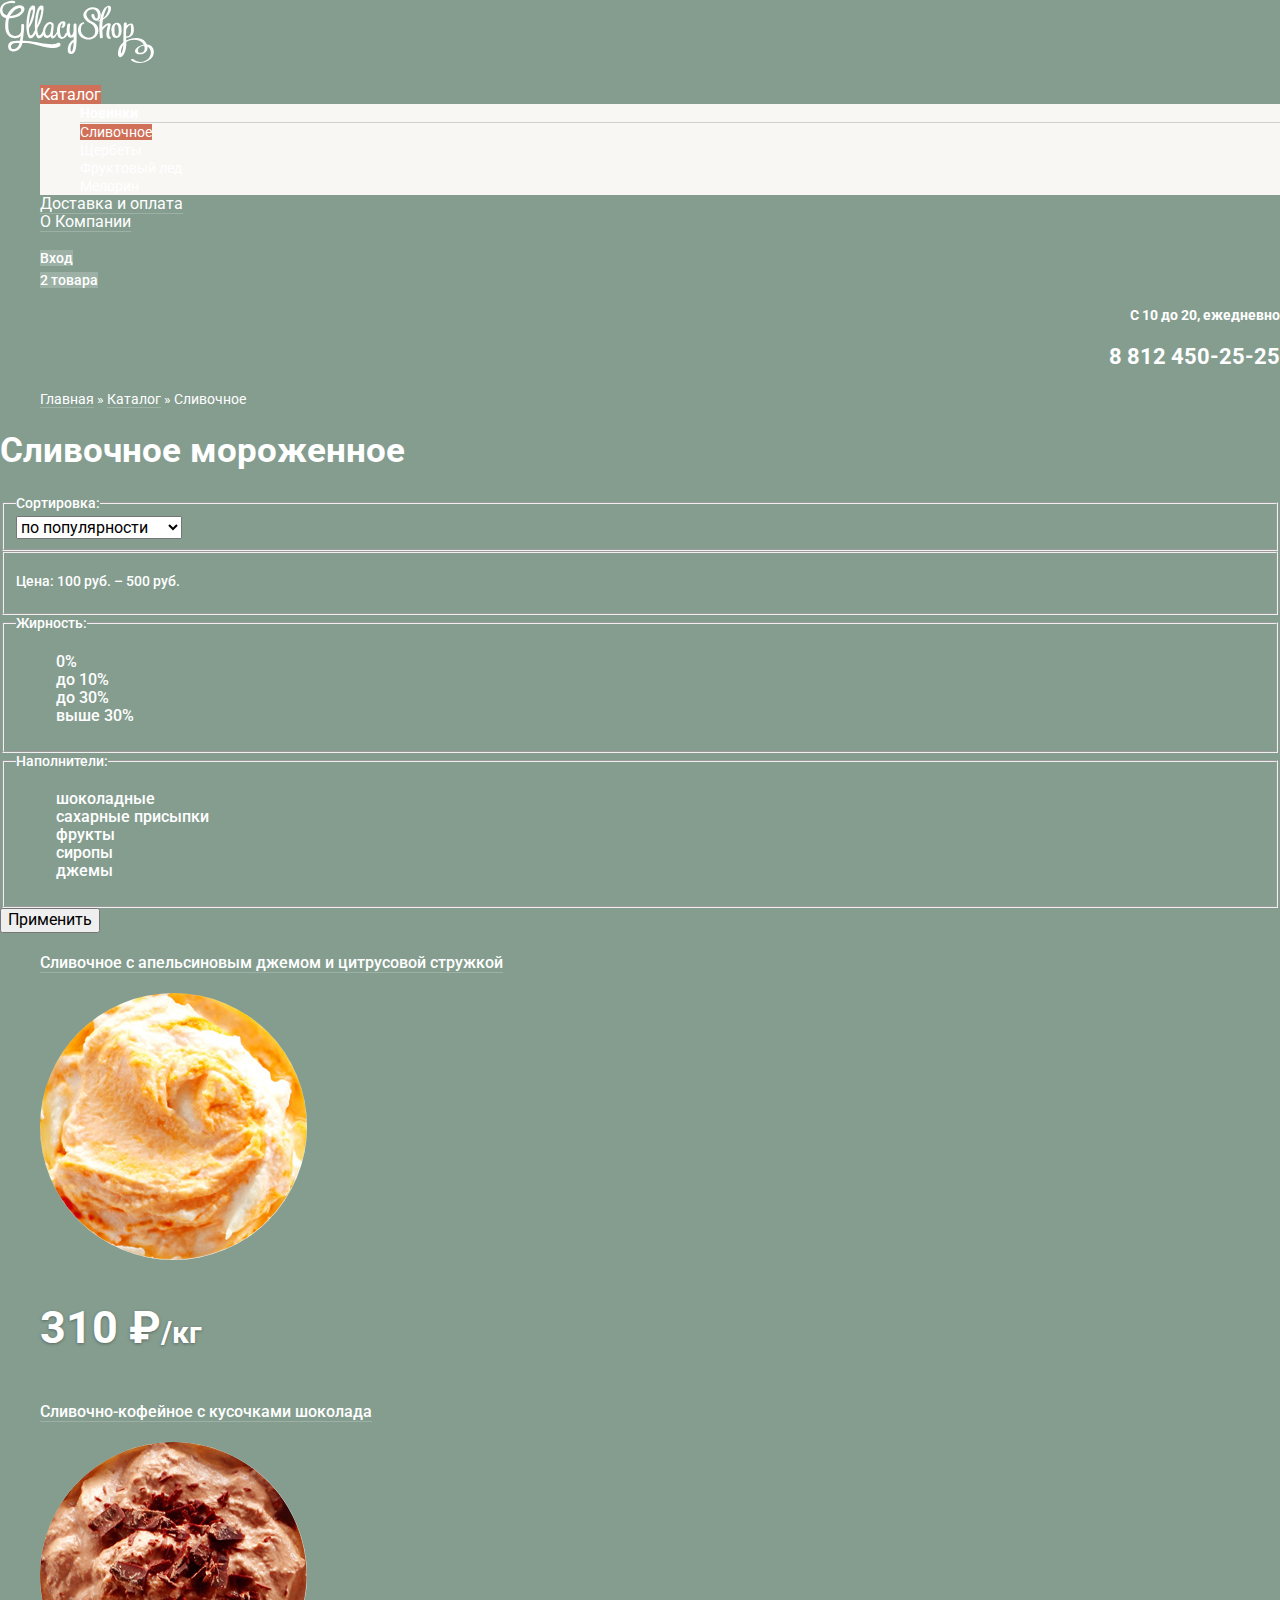
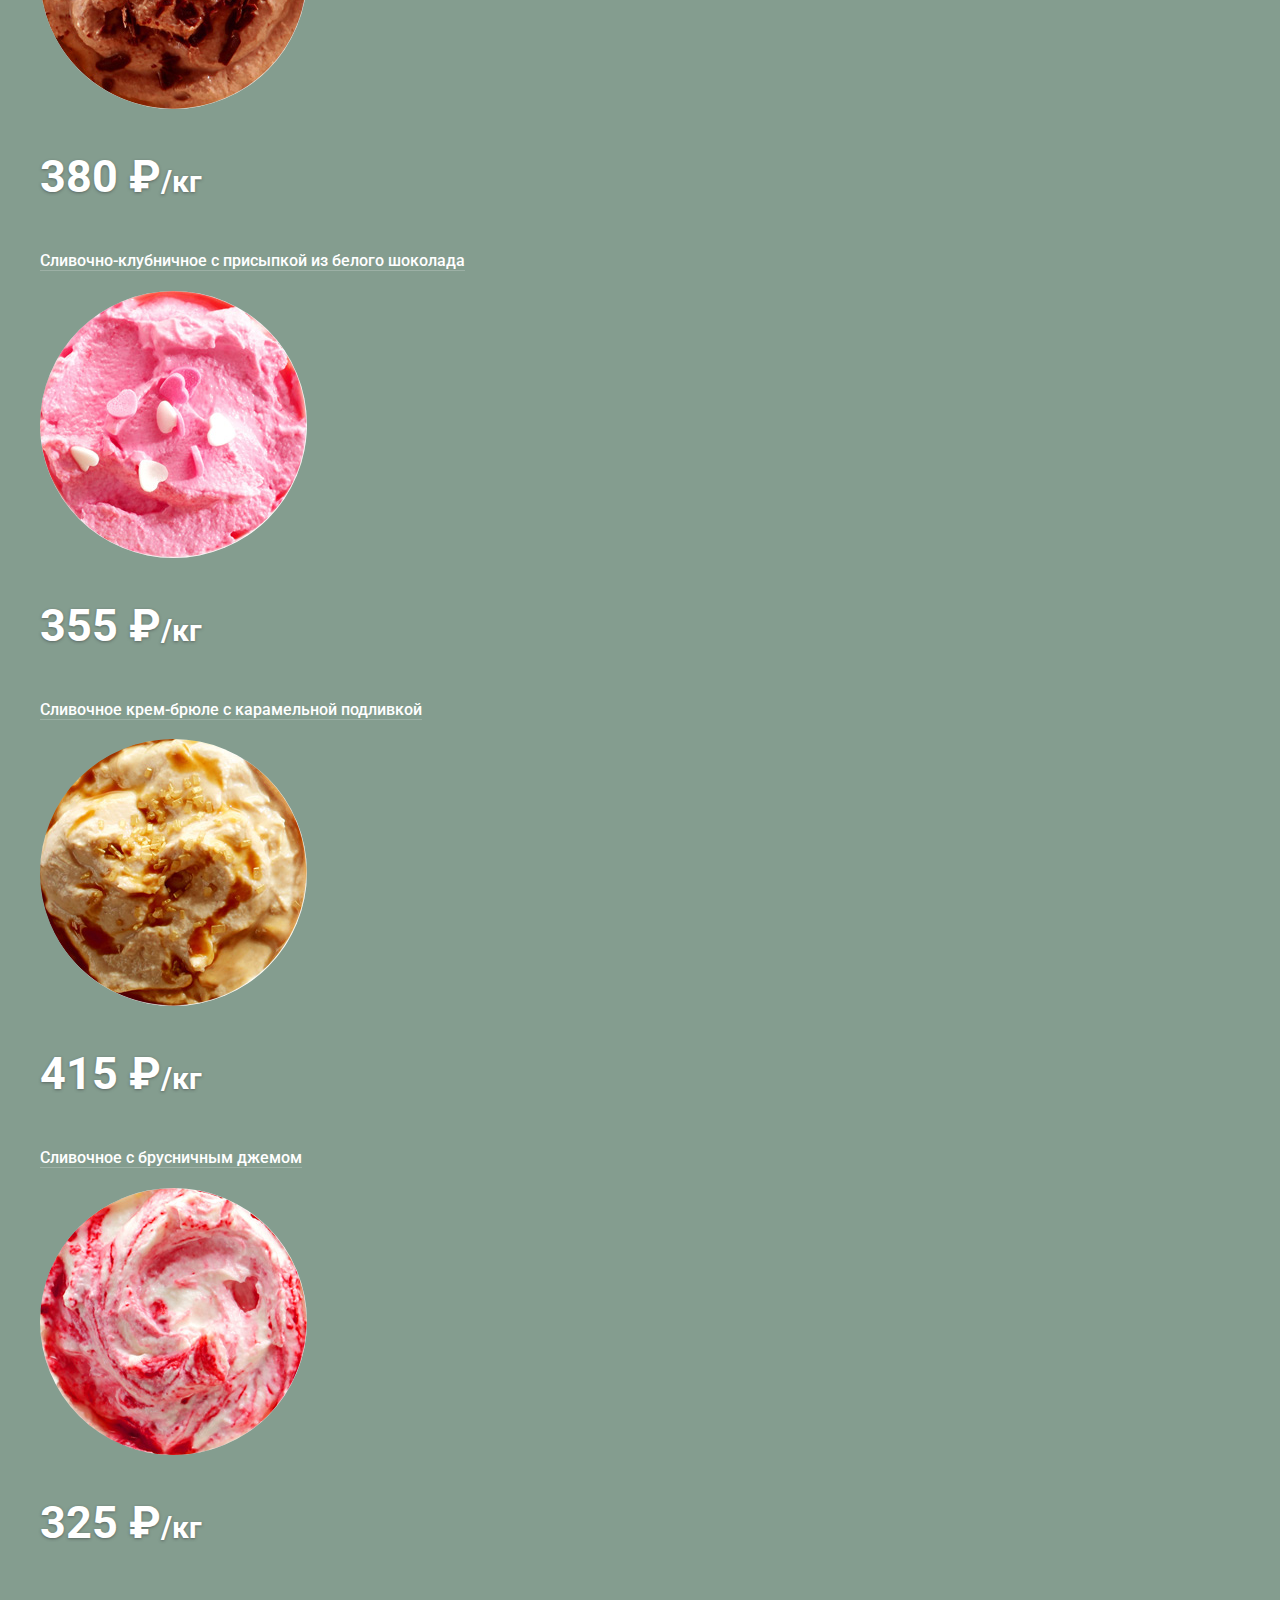
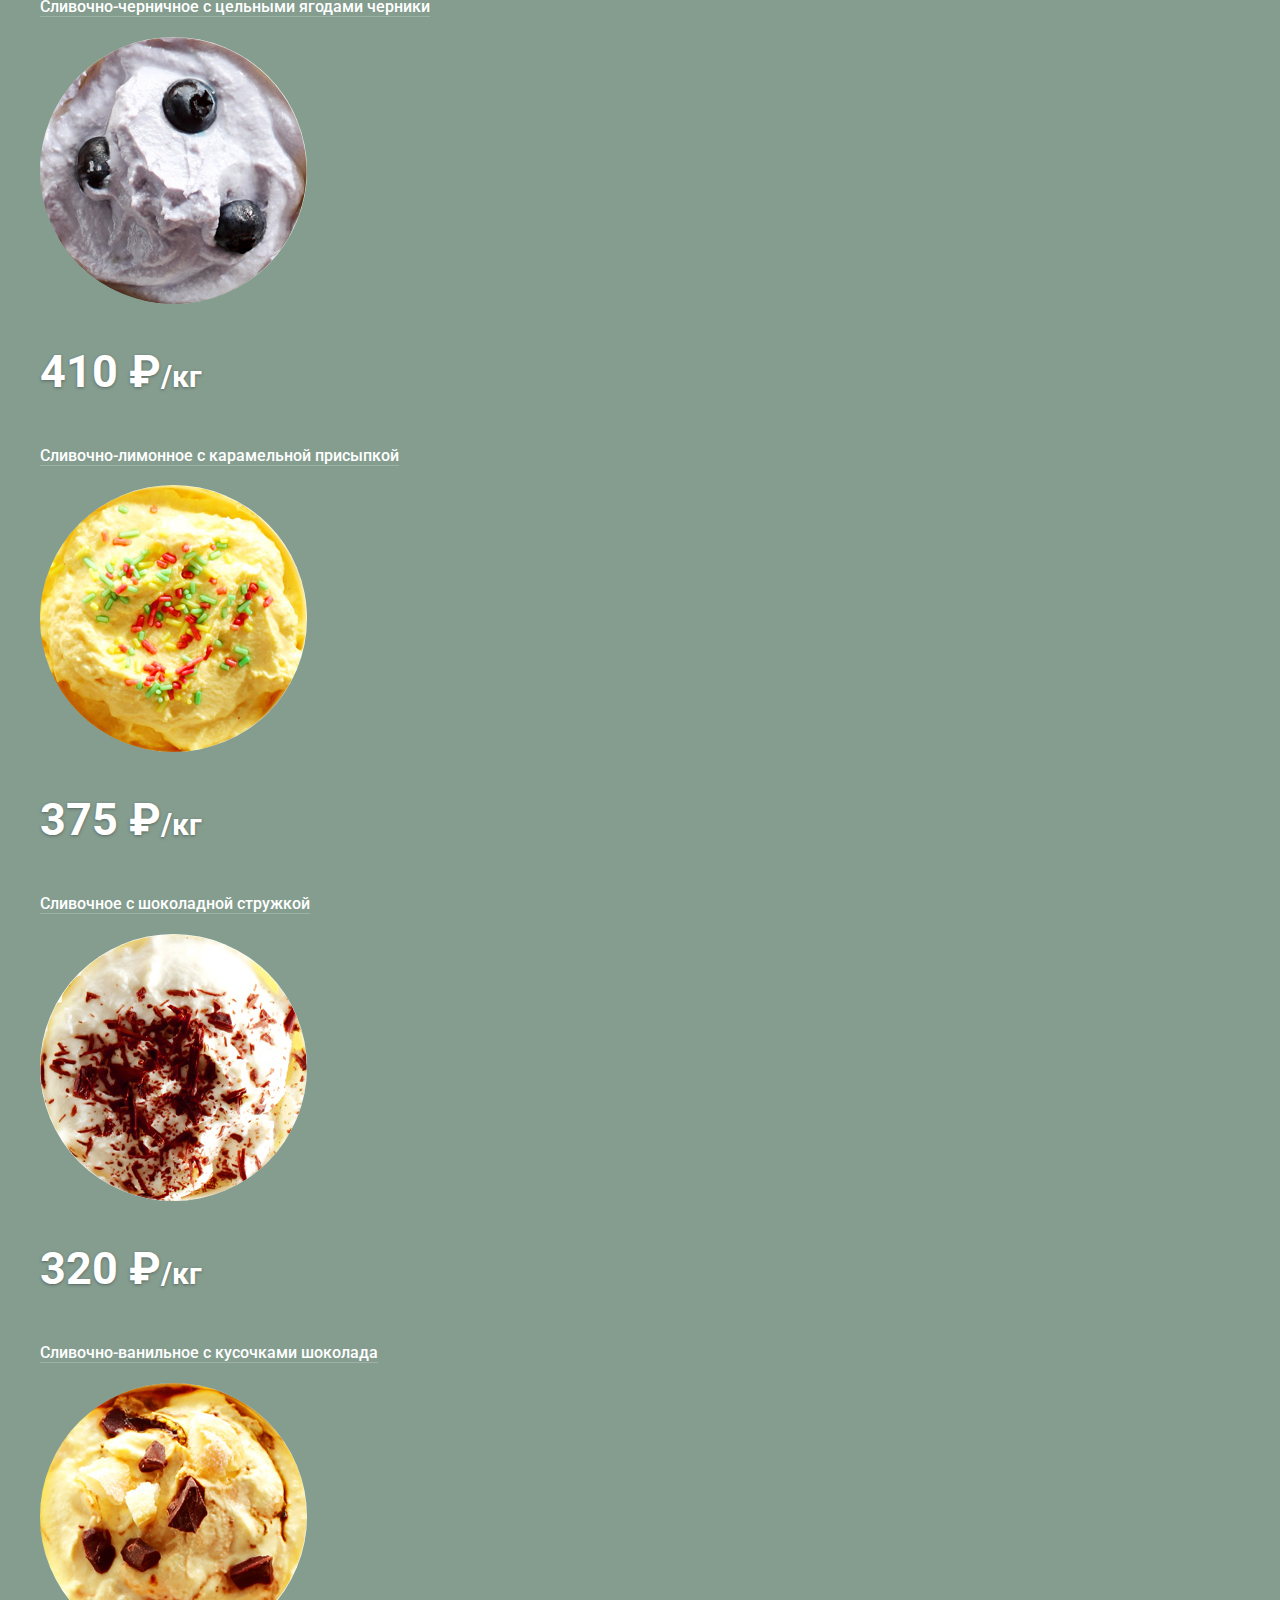
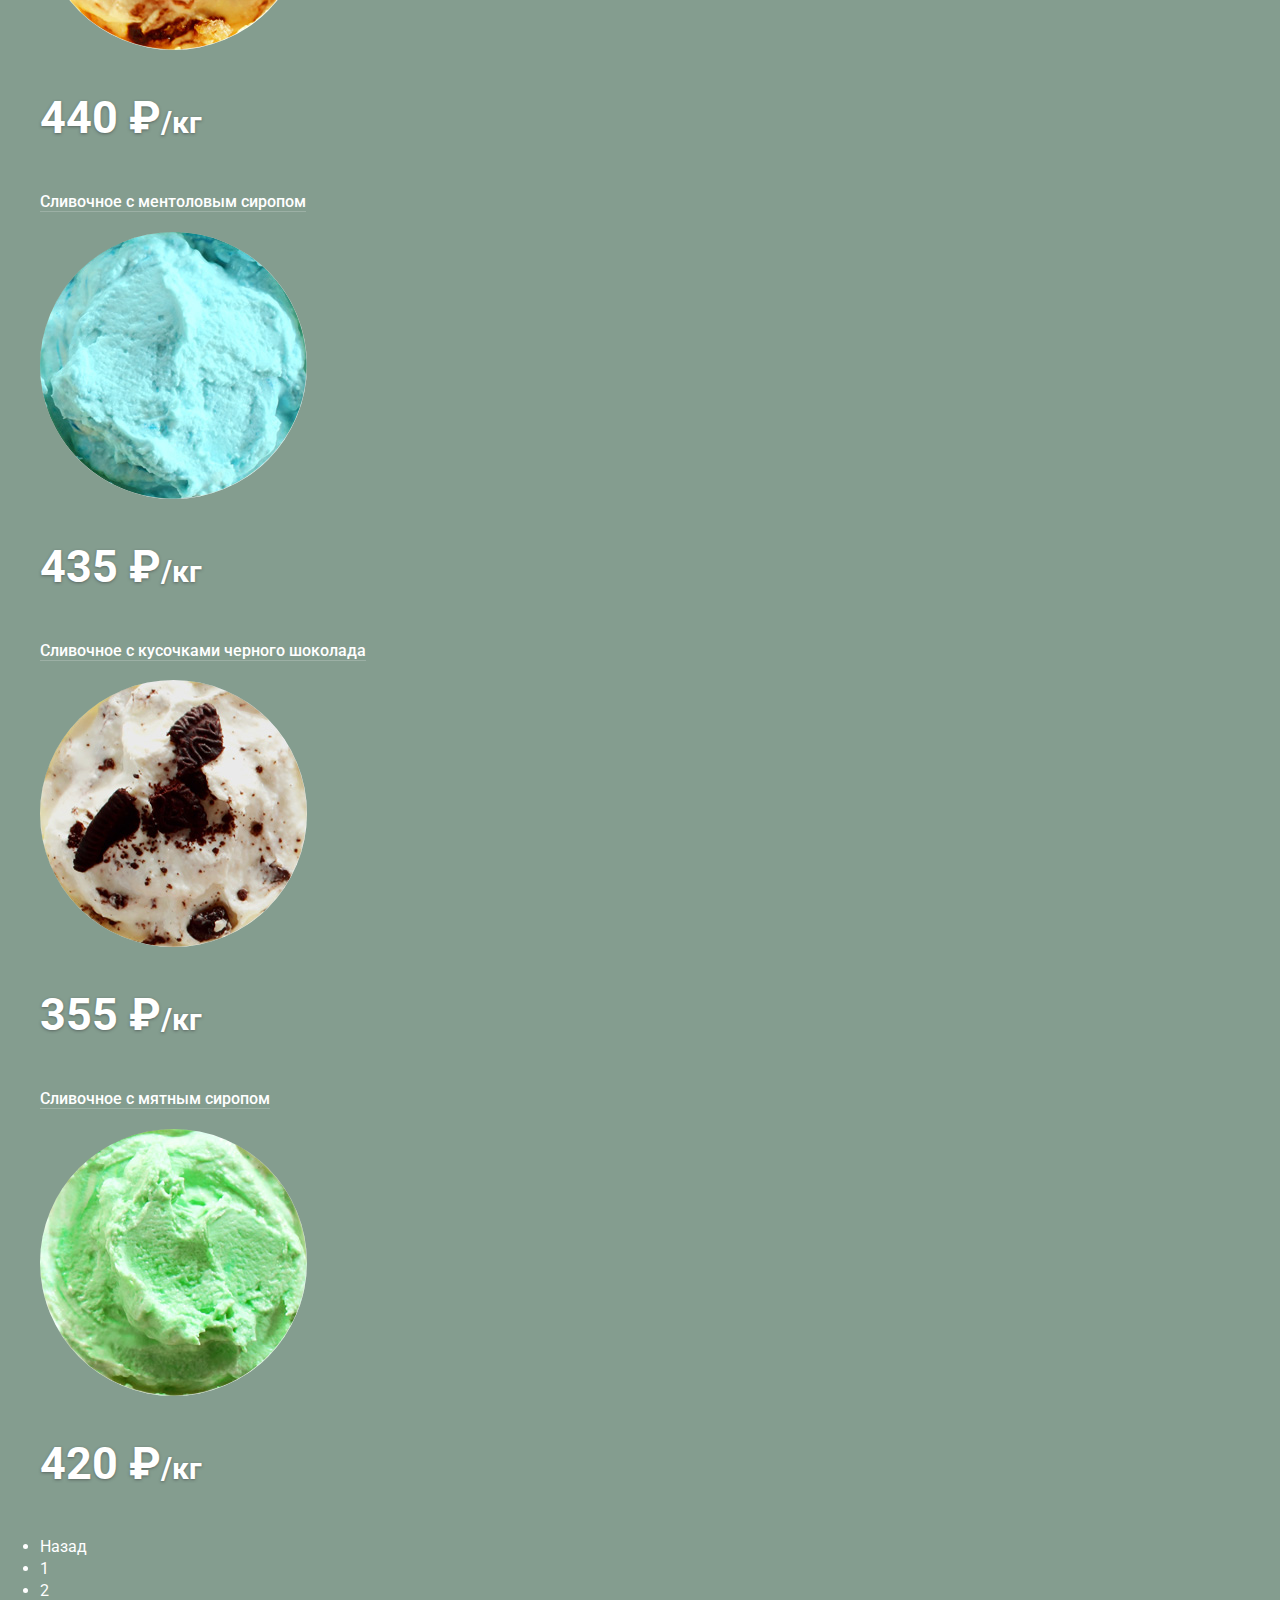
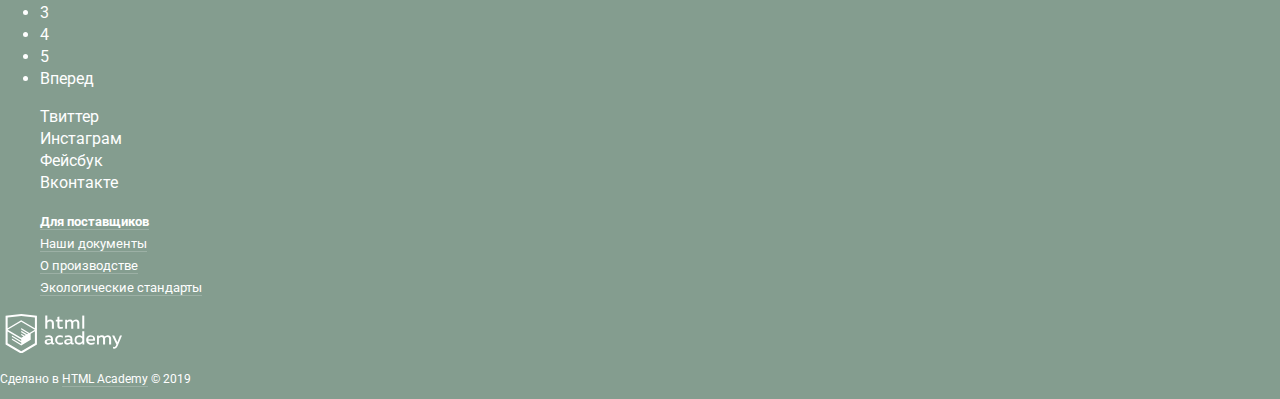
==== catalog.html @ 52260125 "Сделал отдельный класс для ораньжевых кнопок чтобы поменять селектор состояний" ====
<!DOCTYPE html>
<html lang="ru">
  <head>
    <meta charset="utf-8">
    <title>Gllacy Shop/Каталог</title>
    <link href="https://fonts.googleapis.com/css?family=Roboto:400,500,700&display=swap&subset=cyrillic" rel="stylesheet">
    <link href="css/normalize.css" rel="stylesheet">
    <link href="css/style.css" rel="stylesheet">
  </head>
  <body class="page-body">
    <header class="page-header">

      <a class="page-logo" href="index.html" aria-label="Логотип Gllacy Shop">
        <img class="page-logo__img" src="img/logo.svg" width="154" height="64" alt="Логотип магазина мороженого Gllacy Shop">
      </a>

      <nav class="page-nav">
        <ul class="page-nav__list">
          <li class="page-nav__item page-nav--active">
            <a class="page-nav__link page-nav__link--active" href="#">Каталог</a>
            <ul class="catalog-dropdown__list">
              <li class="catalog-dropdown__item dropdown-item-first">
                <a class="catalog-dropdown__link dropdown-item-first__link" href="#">Новинки</a>
              </li>
              <li class="catalog-dropdown__item">
                <a class="catalog-dropdown__link catalog-dropdown__link--active">Сливочное</a>
              </li>
              <li class="catalog-dropdown__item">
                <a class="catalog-dropdown__link" href="#">Щербеты</a>
              </li>
              <li class="catalog-dropdown__item">
                <a class="catalog-dropdown__link" href="#">Фруктовый лед</a>
              </li>
              <li class="catalog-dropdown__item">
                <a class="catalog-dropdown__link" href="#">Мелорин</a>
              </li>
            </ul>
          </li>
          <li class="page-nav__item">
            <a class="page-nav__link" href="conditions.html">Доставка и&nbsp;оплата</a>
          </li>
          <li class="page-nav__item">
            <a class="page-nav__link" href="about-company.html">О&nbsp;Компании</a>
          </li>
        </ul>
      </nav>

      <form class="pop-up pop-up-page-search" method="get" name="search" action="https://echo.htmlacademy.ru" aria-label="Форма для поиска по сайту">
        <input class="pop-up-page-search__input" type="search" name="search" placeholder="Что ищем?" aria-label="Поле для ввода запроса">
        <button class="interface-btn pop-up-page-search__btn" type="submit" aria-label="Кнопка отправки запроса"></button>
      </form>

      <ul class="interface-btns-list">
        <li class="interface-btns-list__item btn-enter">
          <a class="interface-btn btn-enter__link" href="#">Вход</a>
        </li>
        <li class="interface-btns-list__item btn-cart">
          <a class="interface-btn btn-cart__link btn-cart__link--active" href="#">2 товара</a>
        </li>
      </ul>

      <p class="work-time">С&nbsp;10&nbsp;до&nbsp;20, ежедневно</p>
      <p class="telephone">
        <a class="telephone__link" href="tel:+78124502525" aria-label="Телефон по которому с нами можно связаться">8&nbsp;812 450-25-25</a>
      </p>

    </header>
    <main class="page-main">

      <ul class="breadcrumbs">
        <li class="breadcrumbs__item">
          <a class="breadcrumbs__link" href="index.html">Главная</a>
        </li>
        <li class="breadcrumbs__item">
          <a class="breadcrumbs__link" href="catalog.html">Каталог</a>
        </li>
        <li class="breadcrumbs__item breadcrumbs__item--active">
          <a class="breadcrumbs__link">Сливочное</a>
        </li>
      </ul>

      <h1 class="main-title">Сливочное мороженное</h1>

      <section class="filters">
        <h2 class="visually-hidden">Фильтр продукции</h2>
        
        <form class="filters__form filters-form" method="get" name="filters-form" action="https://echo.htmlacademy.ru">
          <fieldset class="filters__fieldset filter-sort">
            <legend class="filters-form__caption">Сортировка:</legend>
            <select class="filter-sort__select" name="sort">
              <option class="filter-sort__option" value="a1" selected>по популярности</option>
              <option class="filter-sort__option" value="a2">сначала недорогие</option>
              <option class="filter-sort__option" value="a3">сначала дорогие</option>
              <option class="filter-sort__option" value="a4">по жирности</option>
            </select>
          </fieldset>

          <fieldset class="filters__fieldset filter-price">
            <p class="filters-form__caption">Цена: 100 руб. – 500 руб.</p>
            <!-- Здесь будет форма -->
          </fieldset>

          <fieldset class="filters__fieldset filter-fat">
            <legend class="filters-form__caption">Жирность:</legend>
            <ul class="filter-fat__list">
              <li class="filter-fat__item">
                <input class="filter-fat__input fat-input-0 visually-hidden" type="radio" name="fat" id="fat-0" value="c1">
                <label class="filter-fat__label fat-label-0" for="fat-0">0%</label>
              </li>
              <li class="filter-fat__item">
                <input class="filter-fat__input fat-input-10 visually-hidden" type="radio" name="fat" id="fat-10" value="c2" checked>
                <label class="filter-fat__label fat-label-10" for="fat-10">до 10%</label>
              </li>
              <li class="filter-fat__item">
                <input class="filter-fat__input fat-input-30 visually-hidden" type="radio" name="fat" id="fat-30" value="c3">
                <label class="filter-fat__label fat-label-30" for="fat-30">до 30%</label>
              </li>
              <li class="filter-fat__item">
                <input class="filter-fat__input fat-input-more30 visually-hidden" type="radio" name="fat" id="fat-more30" value="c4">
                <label class="filter-fat__label fat-label-more30" for="fat-more30">выше 30%</label>
              </li>
            </ul>
          </fieldset>

          <fieldset class="filters__fieldset filter-fillers">
            <legend class="filters-form__caption">Наполнители:</legend>
            <ul class="filter-fillers__list">
              <li class="filter-fillers__item">
                <input class="filter-fillers__input fillers-input-chocolate visually-hidden" type="checkbox" name="chocolate" id="checkbox-chocolate"  value="d1" checked>
                <label class="filter-fillers__label fillers-label-chocolate" for="checkbox-chocolate">шоколадные</label>
              </li>
              <li class="filter-fillers__item">
                <input class="filter-fillers__input fillers-input-sugar visually-hidden" type="checkbox" name="sugar" id="checkbox-sugar" value="d2" checked>
                <label class="filter-fillers__label fillers-label-sugar" for="checkbox-sugar">сахарные присыпки</label>
              </li>
              <li class="filter-fillers__item">
                <input class="filter-fillers__input fillers-input-fruts visually-hidden" type="checkbox" name="fruts" id="checkbox-fruts" value="d3">
                <label class="filter-fillers__label fillers-label-fruts" for="checkbox-fruts">фрукты</label>
              </li>
              <li class="filter-fillers__item">
                <input class="filter-fillers__input fillers-input-sirop visually-hidden" type="checkbox" name="sirop" id="checkbox-sirop" value="d4">
                <label class="filter-fillers__label fillers-label-sirop" for="checkbox-sirop">сиропы</label>
              </li>
              <li class="filter-fillers__item">
                <input class="filter-fillers__input fillers-input-jam visually-hidden" type="checkbox" name="jam" id="checkbox-jam" value="d5">
                <label class="filter-fillers__label fillers-label-jam" for="checkbox-jam">джемы</label>
              </li>
            </ul>
          </fieldset>

          <button class="filters__btn" type="submit">Применить</button>
        </form>
      </section>

      <section class="catalog">
        <h2 class="visually-hidden">Каталог продукции</h2>
        <ul class="catalog__list">
          <li class="catalog__item">
            <article class="product">
              <h3 class="product__title">
                <a class="product__link" href="#">Сливочное с&nbsp;апельсиновым джемом и&nbsp;цитрусовой стружкой</a>
              </h3>
              <p class="product__image-wrapper">
                <a class="product__link" href="#">
                  <img class="product__image" src="img/icecrm1.jpg" width="267" height="267" alt="Сливочное с&nbsp;апельсиновым джемом и&nbsp;цитрусовой стружкой">
                </a>
              </p>
              <p class="product__price">310&nbsp;₽<span class="weight-unit">/кг</span></p>
            </article>
          </li>

          <li class="catalog__item">
            <article class="product">
              <h3 class="product__title">
                <a class="product__link" href="#">Сливочно-кофейное с&nbsp;кусочками шоколада</a>
              </h3>
              <p class="product__image-wrapper">
                <a class="product__link" href="#">
                  <img class="product__image" src="img/icecrm2.jpg" width="267" height="267" alt="Сливочно-кофейное с&nbsp;кусочками шоколада">
                </a>
              </p>
              <p class="product__price">380&nbsp;₽<span class="weight-unit">/кг</span></p>
            </article>
          </li>

          <li class="catalog__item">
            <article class="product">
              <h3 class="product__title">
                <a class="product__link" href="#">Сливочно-клубничное с&nbsp;присыпкой из&nbsp;белого шоколада</a>
              </h3>
              <p class="product__image-wrapper">
                <a class="product__link" href="#">
                  <img class="product__image" src="img/icecrm3.jpg" width="267" height="267" alt="Сливочно-клубничное с&nbsp;присыпкой из&nbsp;белого шоколада">
                </a>
              </p>
              <p class="product__price">355&nbsp;₽<span class="weight-unit">/кг</span></p>
            </article>
          </li>

          <li class="catalog__item">
            <article class="product">
              <h3 class="product__title">
                <a class="product__link" href="#">Сливочное крем-брюле с&nbsp;карамельной подливкой</a>
              </h3>
              <p class="product__image-wrapper">
                <a class="product__link" href="#">
                  <img class="product__image" src="img/icecrm4.jpg" width="267" height="267" alt="Сливочное крем-брюле с&nbsp;карамельной подливкой">
                </a>
              </p>
              <p class="product__price">415&nbsp;₽<span class="weight-unit">/кг</span></p>
            </article>
          </li>

          <li class="catalog__item">
            <article class="product">
              <h3 class="product__title">
                <a class="product__link" href="#">Сливочное с&nbsp;брусничным джемом</a>
              </h3>
              <p class="product__image-wrapper">
                <a class="product__link" href="#">
                  <img class="product__image" src="img/icecrm5.jpg" width="267" height="267" alt="Сливочное с&nbsp;брусничным джемом">
                </a>
              </p>
              <p class="product__price">325&nbsp;₽<span class="weight-unit">/кг</span></p>
            </article>
          </li>

          <li class="catalog__item">
            <article class="product">
              <h3 class="product__title">
                <a class="product__link" href="#">Сливочно-черничное с&nbsp;цельными ягодами черники</a>
              </h3>
              <p class="product__image-wrapper">
                <a class="product__link" href="#">
                  <img class="product__image" src="img/icecrm6.jpg" width="267" height="267" alt="Сливочно-черничное с&nbsp;цельными ягодами черники">
                </a>
              </p>
              <p class="product__price">410&nbsp;₽<span class="weight-unit">/кг</span></p>
            </article>
          </li>

          <li class="catalog__item">
            <article class="product">
              <h3 class="product__title">
                <a class="product__link" href="#">Сливочно-лимонное с&nbsp;карамельной присыпкой</a>
              </h3>
              <p class="product__image-wrapper">
                <a class="product__link" href="#">
                  <img class="product__image" src="img/icecrm7.jpg" width="267" height="267" alt="Сливочно-лимонное с&nbsp;карамельной присыпкой">
                </a>
              </p>
              <p class="product__price">375&nbsp;₽<span class="weight-unit">/кг</span></p>
            </article>
          </li>

          <li class="catalog__item">
            <article class="product">
              <h3 class="product__title">
                <a class="product__link" href="#">Сливочное с&nbsp;шоколадной стружкой</a>
              </h3>
              <p class="product__image-wrapper">
                <a class="product__link" href="#">
                  <img class="product__image" src="img/icecrm8.jpg" width="267" height="267" alt="Сливочное с&nbsp;шоколадной стружкой">
                </a>
              </p>
              <p class="product__price">320&nbsp;₽<span class="weight-unit">/кг</span></p>
            </article>
          </li>

          <li class="catalog__item">
            <article class="product">
              <h3 class="product__title">
                <a class="product__link" href="#">Сливочно-ванильное с&nbsp;кусочками шоколада</a>
              </h3>
              <p class="product__image-wrapper">
                <a class="product__link" href="#">
                  <img class="product__image" src="img/icecrm9.jpg" width="267" height="267" alt="Сливочно-ванильное с&nbsp;кусочками шоколада">
                </a>
              </p>
              <p class="product__price">440&nbsp;₽<span class="weight-unit">/кг</span></p>
            </article>
          </li>

          <li class="catalog__item">
            <article class="product">
              <h3 class="product__title">
                <a class="product__link" href="#">Сливочноe с&nbsp;ментоловым сиропом</a>
              </h3>
              <p class="product__image-wrapper">
                <a class="product__link" href="#">
                  <img class="product__image" src="img/icecrm10.jpg" width="267" height="267" alt="Сливочноe с&nbsp;ментоловым сиропом">
                </a>
              </p>
              <p class="product__price">435&nbsp;₽<span class="weight-unit">/кг</span></p>
            </article>
          </li>

          <li class="catalog__item">
            <article class="product">
              <h3 class="product__title">
                <a class="product__link" href="#">Сливочное с&nbsp;кусочками черного шоколада</a>
              </h3>
              <p class="product__image-wrapper">
                <a class="product__link" href="#">
                  <img class="product__image" src="img/icecrm11.jpg" width="267" height="267" alt="Сливочное с&nbsp;кусочками черного шоколада">
                </a>
              </p>
              <p class="product__price">355&nbsp;₽<span class="weight-unit">/кг</span></p>
            </article>
          </li>

          <li class="catalog__item">
            <article class="product">
              <h3 class="product__title">
                <a class="product__link" href="#">Сливочное с&nbsp;мятным сиропом</a>
              </h3>
              <p class="product__image-wrapper">
                <a class="product__link" href="#">
                  <img class="product__image" src="img/icecrm12.jpg" width="267" height="267" alt="Сливочное с&nbsp;мятным сиропом">
                </a>
              </p>
              <p class="product__price">420&nbsp;₽<span class="weight-unit">/кг</span></p>
            </article>
          </li>
        </ul>

        <ul class="pagination">
          <li class="pagination__item pag-btn-prev pag-prev--unactive"><a>Назад</a></li>
          <li class="pagination__item pagination__item--active"><a>1</a></li>
          <li class="pagination__item"><a href="#">2</a></li>
          <li class="pagination__item"><a href="#">3</a></li>
          <li class="pagination__item"><a href="#">4</a></li>
          <li class="pagination__item"><a href="#">5</a></li>
          <li class="pagination__item pag-btn-next"><a href="#next">Вперед</a></li>
        </ul>
      </section>

    </main>
    <footer>

      <ul class="socials">
        <li class="socials__btn">
          <a class="socials__link" href="#" aria-label="Наш аккаунт в Твиттере">Твиттер</a>
        </li>
        <li class="socials__btn">
          <a class="socials__link" href="#" aria-label="Наш аккаунт в Инстаграме">Инстаграм</a>
        </li>
        <li class="socials__btn">
          <a class="socials__link" href="#" aria-label="Наш аккаунт в Фейсбуке">Фейсбук</a>
        </li>
        <li class="socials__btn">
          <a class="socials__link" href="#" aria-label="Наш аккаунт в Вконтакте">Вконтакте</a>
        </li>
      </ul>

      <ul class="helpful">
        <li class="helpful__item">
          <a class="helpful__link" href="#">Для поставщиков</a>
        </li>
        <li class="helpful__item">
          <a class="helpful__link" href="#">Наши документы</a>
        </li>
        <li class="helpful__item">
          <a class="helpful__link" href="#">О&nbsp;производстве</a>
        </li>
        <li class="helpful__item">
          <a class="helpful__link" href="#">Экологические стандарты</a>
        </li>
      </ul>

      <div class="copyright">
        <a class="copyright__link-img" href="https://htmlacademy.ru/intensive/htmlcss" aria-label="Логотип HTML Academy">
          <img class="copyright__logo" src="img/logo-htmlacademy-small.svg" width="122" height="39" alt="Логотип HTML Academy">
        </a>
        <p class="copyright__text">Сделано в <a class="copyright__link" href="https://htmlacademy.ru/intensive/htmlcss">HTML Academy</a> © 2019</p>
      </div>

    </footer>

    <section class="pop-up pop-up-login">
      <h2 class="visually-hidden">Форма для входа в учетную запись</h2>
      <form class="pop-up-login__form" method="get" name="pop-up-login" action="https://echo.htmlacademy.ru">
        <input class="pop-up-login__input" type="text" name="pop-up-login-e-mail" placeholder="Электронная почта" aria-label="Поле для ввода адреса электронной почты пользователя"><br>
        <input class="pop-up-login__input" type="text" name="pop-up-login-password" placeholder="Пароль" aria-label="Поле для ввода пароля учетной записи пользователя"><br>
        <button class="btn btn--orange pop-up-login__btn" type="submit">Войти</button>

        <p class="pop-up-login__links">
          <a class="pop-up-login__link" href="#">Забыли пароль?</a>
          <a class="pop-up-login__link" href="#">Новая регистрация</a>
        </p>
      </form>
    </section>

    <section class="pop-up pop-up-cart">
      <h2 class="visually-hidden">Ваша корзина</h2>
      <table>
        <tbody>
          <tr>
            <td><button type="button" aria-label="Кнопка - убрать позицию из корзины"></button></td>
            <td><img src="img/super-small-ice1.jpg" width="33" height="33" alt="Пломбир с&nbsp;апельсиновым джемом"></td>
            <td>Пломбир с&nbsp;апельсиновым джемом</td>
            <td>1,5 кг x<span class="td-price">200 руб.</span></td>
            <td>300 руб.</td>
          </tr>
          <tr>
            <td><button type="button" aria-label="Кнопка - убрать позицию из корзины"></button></td>
            <td><img src="img/super-small-ice2.jpg" width="33" height="33" alt="Клубничный пломбир с&nbsp;присыпкой из&nbsp;белого шоколада"></td>
            <td>Клубничный пломбир с&nbsp;присыпкой из&nbsp;белого шоколада</td>
            <td>1,5 кг x<span class="td-price">300 руб.</span></td>
            <td>450 руб.</td>
          </tr>
        </tbody>

        <tfoot>
          <tr>
            <td colspan="5">Итого: 750 руб.</td>
          </tr>
        </tfoot>
      </table>
      <a class="btn btn--orange pop-up-cart__link" href="#">Оформить заказ</a>
    </section>

    <div class="card-product--hover">
      <a class="btn btn--orange card-product__link" href="#">Быстрый просмотр</a>
    </div>
  </body>
</html>
---- css/style.css ----
/*--------------------------------------------------------
													INDEX
--------------------------------------------------------*/

.pop-up,
.modal,
.card-product--hover {
	display: none;
}

.visually-hidden {
	position: absolute;
	width: 1px;
	height: 1px;
	margin: -1px;
	padding: 0;
	border: 0;
	clip: rect(0 0 0 0);
	overflow: hidden;
}

body {
	margin: 0;
	padding: 0;

	font-family: "Roboto", Arial, sans-serif;
	font-size: 16px;
	line-height: 22px;
	font-weight: 400;
	color: #fff;

	background-color: #849d8f;
}

.page-main h1 {
	font-size: 35px;
	line-height: 41px;
	font-weight: bold;
	color: #fff;
}

/* Состояния для ссылок */

.page-body a {
	text-decoration: none;
	color: #fff;
}

.page-body a:hover,
.page-body a:active {
	color: #ffbc9e;
	border-color: #ffbc9e;
}

/* Состояния для текстовых полей */

.page-body input[type="text"],
.page-body input[type="password"] {
	height: 42px;

	font-size: 16px;
	font-weight: bold;
	line-height: 24px;
	color: #323232;

	border: 1px solid rgb(178, 178, 178);
	border-radius: 5px;
	background-color: rgb(255, 255, 255);
}

.page-body input[type="text"]::-moz-placeholder,
.page-body input[type="password"]::-moz-placeholder {
	color: #999;
	font-weight: 400;
}

.page-body input[type="text"]::-webkit-input-placeholder,
.page-body input[type="password"]::-webkit-input-placeholder {
	color: #999;
	font-weight: 400;
}

.page-body input[type="text"]:hover,
.page-body input[type="password"]:hover {
	border: 2px solid #c7c6c5;
}

.page-body input[type="text"]:focus,
.page-body input[type="password"]:focus {
	border: 2px solid #8fbdec;
	outline: none;
}

/* Ораньжевые кнопки */

.btn--orange {
	position: relative;

	background-image: linear-gradient( 90deg, rgb(231,74,53) 0%, rgb(242,104,67) 100%);
	border-radius: 35px;
}

.page-body .btn--orange:hover,
.page-body .btn--orange:active {
	color: #fff;
}

.btn--orange:hover.btn::after {
	content: "";

	position: absolute;
	top: 0;
	left: 0;

	width: 100%;
	height: 100%;

	color: #fff;

	background-color: rgba(255,255,255,0.2);
	border-radius: 35px;
}

.btn--orange:active.btn::after {
	content: "";

	position: absolute;
	top: 0;
	left: 0;

	width: 100%;
	height: 100%;

	color: #fff;

	background-color: rgba(0,0,0,0.07);
	border-radius: 35px;
}

/* >>>>>>>>>>>>>>>>>>>> Ш А П К А <<<<<<<<<<<<<<<<<<<< */

/* Меню основной навигации */

.page-nav {
	font-size: 16px;
	line-height: 18px;
	color: #fff;
}

.page-nav__list,
.catalog-dropdown__list,
.interface-btns-list {
	list-style: none;
}

.page-nav__link {
	color: #fff;

	border-bottom: 1px solid rgba(255, 255, 255, 0.2);
}

.page-nav__link:hover {
	color: #323232;

	border-bottom: none;
	background-color: #f7f6f3;
}

.page-nav__link:focus {
	color: #323232;

	border-bottom: none;
	background-color: #ededed;
}

.page-nav__link--active {
	color: #fff;

	border-bottom: none;
	background-color: #d07058;
}

/* Выпадающее меню Каталога */

.catalog-dropdown__list {
	background-color: #f8f7f4;
}

.catalog-dropdown__link {
	color: #323232;
	font-size: 14px;
	line-height: 16px;
	font-weight: 400;
}

.catalog-dropdown__item:first-child .catalog-dropdown__link {
	font-size: 14px;
	font-weight: bold;
}

.catalog-dropdown__item:first-child {
	border-bottom: 1px solid rgba(53, 53, 53, 0.2);
}

.catalog-dropdown__link:hover {
	color: #323232;

	background-color: #fbded7;
}

.catalog-dropdown__link:focus {
	color: #323232;

	background-color: #f6b5a5;
}

.catalog-dropdown__link--active {
	color: #fff;

	background-color: #d07058;
}

/* Кнопки UI в шапке */

.pop-up-page-search__btn,
.interface-btn {
	color: #fff;
	font-size: 14px;
	font-weight: 500;
	line-height: 16px;

	background-color: rgba(255, 255, 255, 0.2);
}

.interface-btn:hover {
	color: #323232;

	background-color: #f8f7f4;
}

/* Информация в шапке */

.work-time {
	font-size: 14px;
	font-weight: bold;
	line-height: 16px;
	color: #fff;
	text-align: right;
}

.telephone {
	font-size: 22px;
	font-weight: bold;
	line-height: 24px;
	color: #fff;
	text-align: right;
}

/* >>>>>>>>>>>>>>>>>>>> К О Н Т Е Н Т <<<<<<<<<<<<<<<<<<<< */

/* Слайдер */

.slide {
	font-weight: bold;
	color: #fff;
	text-align: center;
}

.slide-title {
	font-size: 60px;
	line-height: 60.35px;
}

.slide__link {
	padding: 16px 42px 16px 40px;

	font-size: 32px;
	font-weight: bold;
	line-height: 32px;
	color: #fff;
	text-shadow: 0px 2px 5px rgba(160, 32, 11, 0.76);
}

/* Секция акций */

.stock__list {
	list-style: none;
}

.stock__subtitle {
	font-size: 35px;
	font-weight: bold;
	line-height: 41px;
	color: #fff;
}

.stock__info {
	font-size: 18px;
	font-weight: bold;
	line-height: 22px;
	color: #fff;
}

.stock__link {
	padding: 14px 24px 14px 22px;

	font-size: 18px;
	font-weight: bold;
	line-height: 18px;
	color: #fff;
}

/* Каталог продукции */

.catalog__list {
	list-style: none;
}

.product__link {
	font-size: 16px;
	font-weight: 500;
	line-height: 22px;

	border-bottom: 1px solid rgba(255, 255, 255, 0.2);
}

.product__image-wrapper {
	width: 267px;
	height: 267px;

	border-radius: 50%;
	overflow: hidden;
}

.product__price {
	font-size: 45px;
	font-weight: bold;
	line-height: 45px;
	color: #fff;
	text-shadow: 0px 1px 3px rgba(49, 50, 53, 0.5);
}

.weight-unit {
	font-size: 30px;
}

/* Секция about */

.about {
	color: #323232;

	background-color: #e9dec6;
	background-image: url(../img/wafer.jpg);
	background-repeat: no-repeat;
}

.about__lead {
	font-size: 24px;
	font-weight: 500;
	line-height: 30px;
	color: #323232;
}

.about-list {
	list-style: none;
}

.about__item {
	font-size: 16px;
	font-weight: 400;
	line-height: 22px;
	color: #323232;
}

/* Секция превью поста из блога */

.preview,
.preview .preview__link {
	color: #323232;

	background-color: #fff;
}

.preview__title {
	font-size: 16px;
	font-weight: 500;
	line-height: 22px;
}

.preview__link {
	font-size: 24px;
	font-weight: bold;
	line-height: 30px;

	border-bottom: 2px solid #353535;
}

.preview__link:hover,
.preview__link:active {
	color: #ffbc9e;
}

/* Секция сбора почты для рассылки */

.subscribe {
	font-size: 16px;
	font-weight: 400;
	line-height: 22px;
	color: #5a5a5a;

	background-color: #f8f7f4;
}

.subscribe-form__btn {
	padding: 13px 19px 13px 19px;

	font: inherit;
	font-size: 18px;
	font-weight: bold;
	line-height: 18px;
	color: #fff;

	border: none;
}

/* Секция с картой и контактами */

.contacts {
	position: relative;
	height: 430px;

	background-color: rgba(255, 255, 255, 0.98);
}

.contacts-info__text {
	font-size: 14px;
	font-weight: 400;
	line-height: 20px;
	color: #323232;
}

.contacts-info__address,
.contacts-info__phone {
	font-size: 18px;
	font-weight: bold;
	line-height: 24px;
	color: #323232;
}

.contacts-info__address {
	font-style: normal;
}

.contacts-info__phone,
.contacts-info__phone+.contacts-info__text {
	line-height: 22px;
}

.contacts-info {
	position: absolute;
	top: 60px;
	right: 30px;

	height: 305px;

	background-color: #fdfefe;
}

.contacts-info__btn{
	position: absolute;
	top: 300px;
	right:120px;

	padding: 13px 28px 13px 28px;

	font-size: 18px;
	font-weight: bold;
	line-height: 18px;
	color: #fff;
}

/* >>>>>>>>>>>>>>>>>>>> П О Д В А Л <<<<<<<<<<<<<<<<<<<< */

/* Соцсети */

.socials {
	list-style: none;
}

/* Вспомогательные ссылки для пользователей */

.helpful {
	list-style: none;
}

.helpful__link {
	font-size: 13px;
	font-weight: 400;
	line-height: 16px;

	border-bottom: 1px solid rgba(255, 255, 255, 0.2);
}

.helpful__item:first-child .helpful__link {
	font-weight: bold;
}

/* Copyright */

.copyright__text {
	font-size: 12px;
	font-weight: 400;
	line-height: 16px;
	color: #fff;
}

.copyright__link {
	border-bottom: 1px solid rgba(255, 255, 255, 0.2);
}

.copyright__link-img {
	border-bottom: 0;
}

/*--------------------------------------------------------
												INNER PAGE
--------------------------------------------------------*/

/* Хлебные крошки */

.breadcrumbs {
	list-style: none;
	font-size: 14px;
	font-weight: 400;
	line-height: 16px;
	color: #fff;
}

.breadcrumbs__item {
	display: inline-block;
}

.breadcrumbs__item:after {
	content: "»";

	font: inherit;
}

.breadcrumbs__item--active.breadcrumbs__item:after {
	display: none;
}

.breadcrumbs__link {
	border-bottom: 1px solid rgba(255, 255, 255, 0.2);

}

.breadcrumbs__item--active .breadcrumbs__link {
	border: 0;
	color: #fff;
}

/* Секция фильтров */

.filters ul {
	list-style: none;
}

.filters {
	font-size: 16px;
	font-weight: 500;
	line-height: 18px;
	color: #fff;
}

.filters-form__caption {
	font-size: 14px;
	font-weight: 500;
	line-height: 16px;
	color: #fff;
}
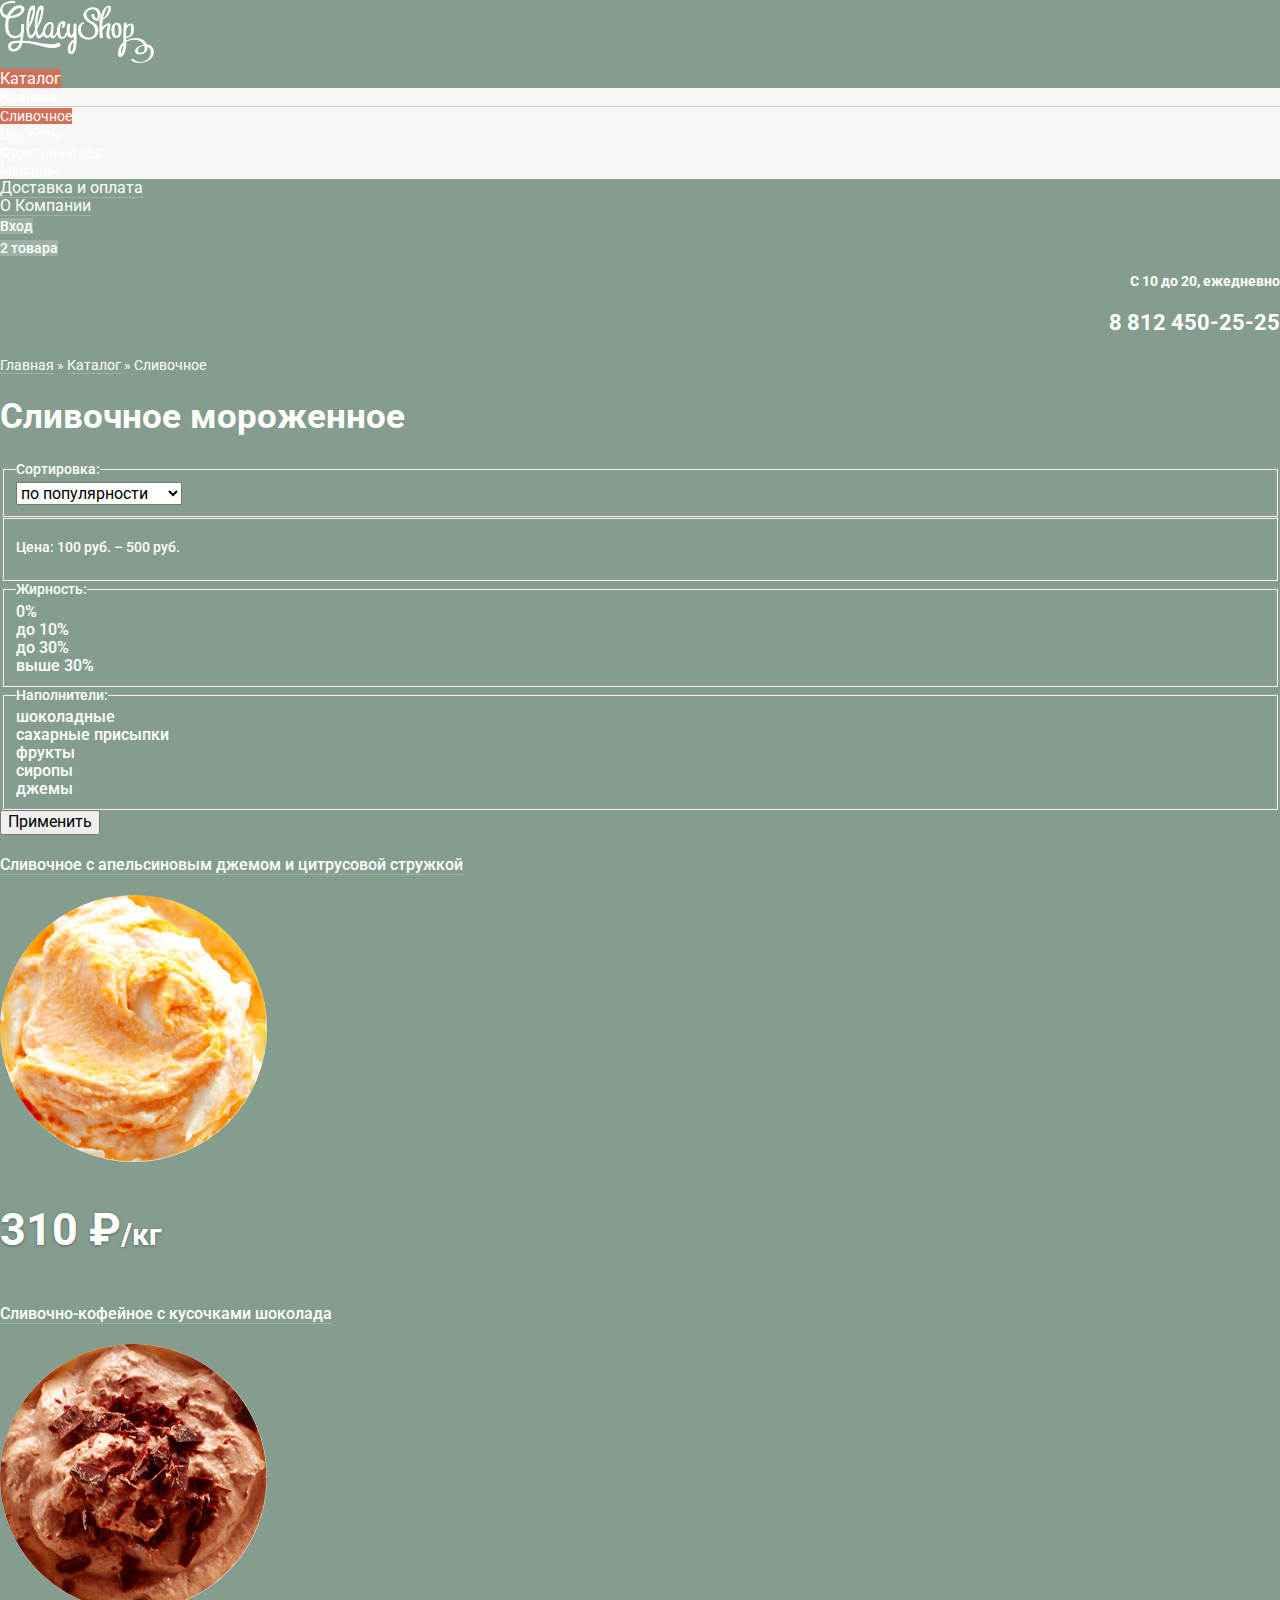
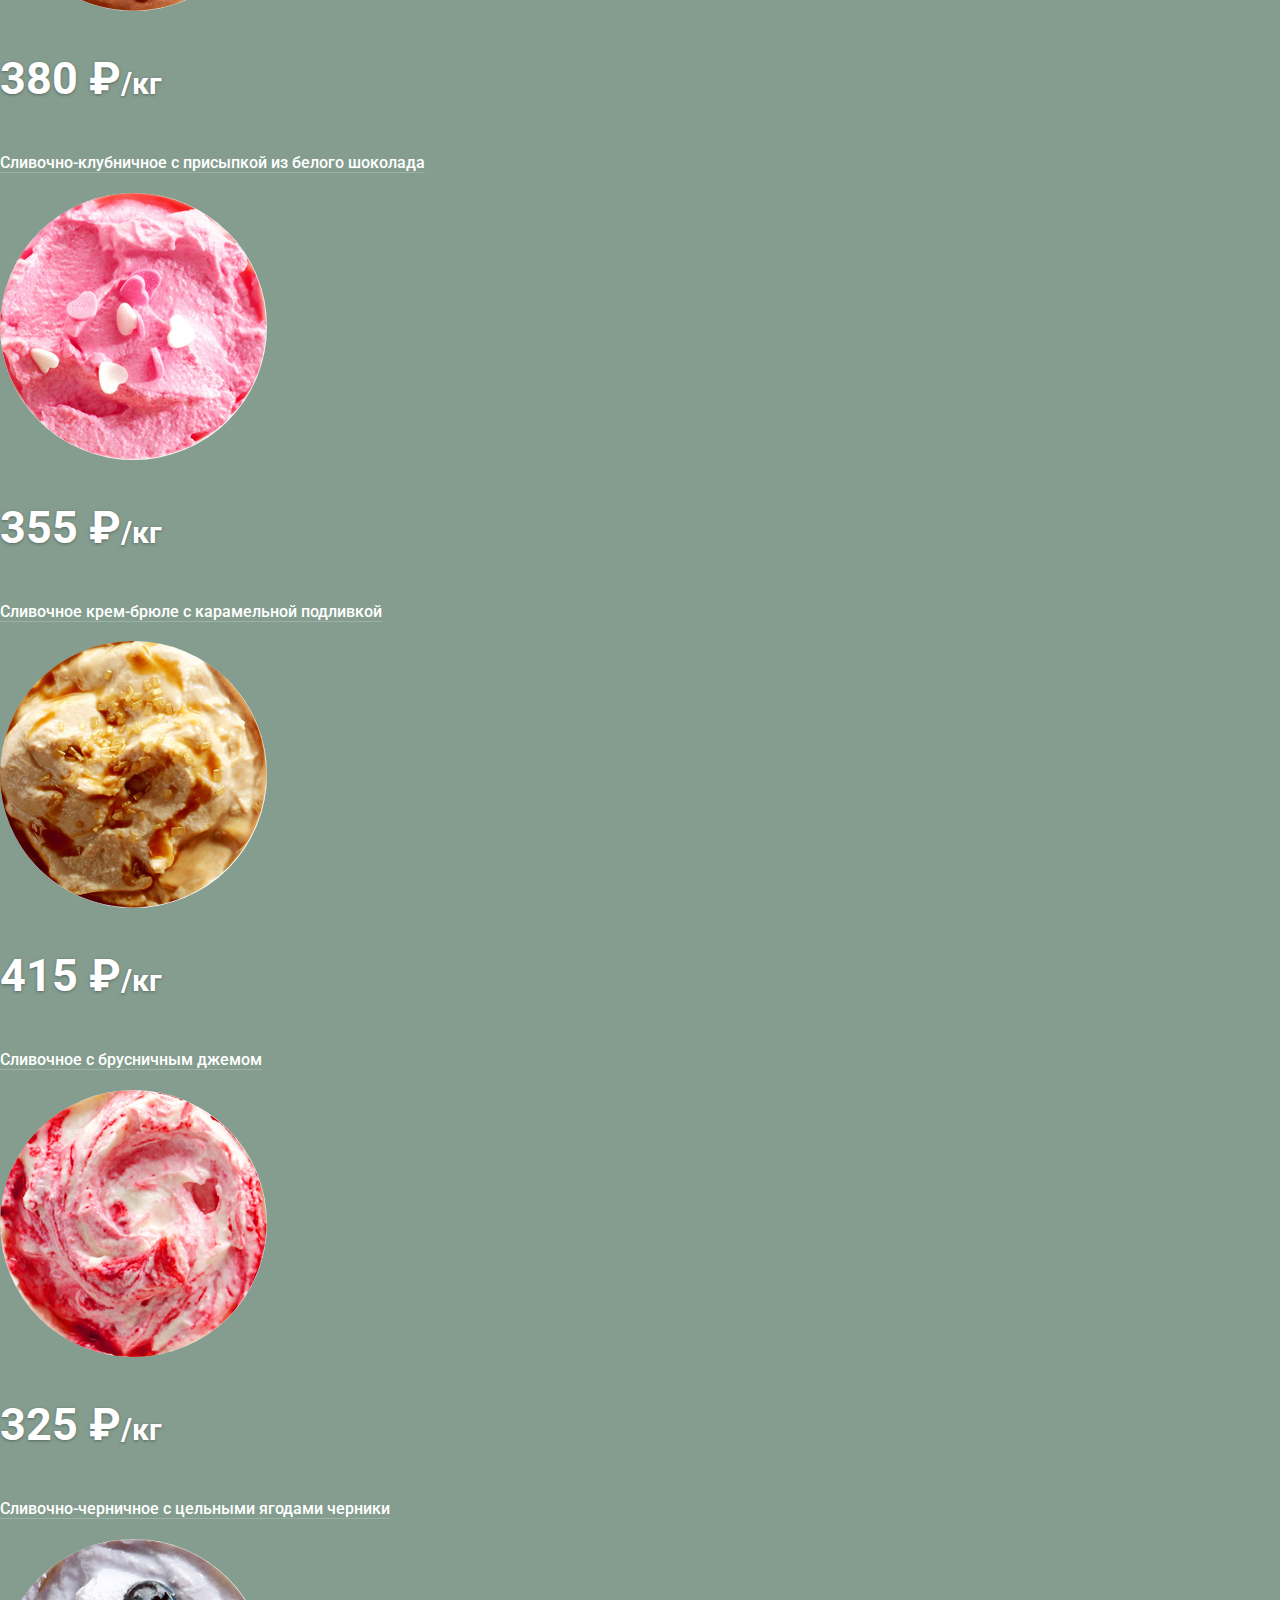
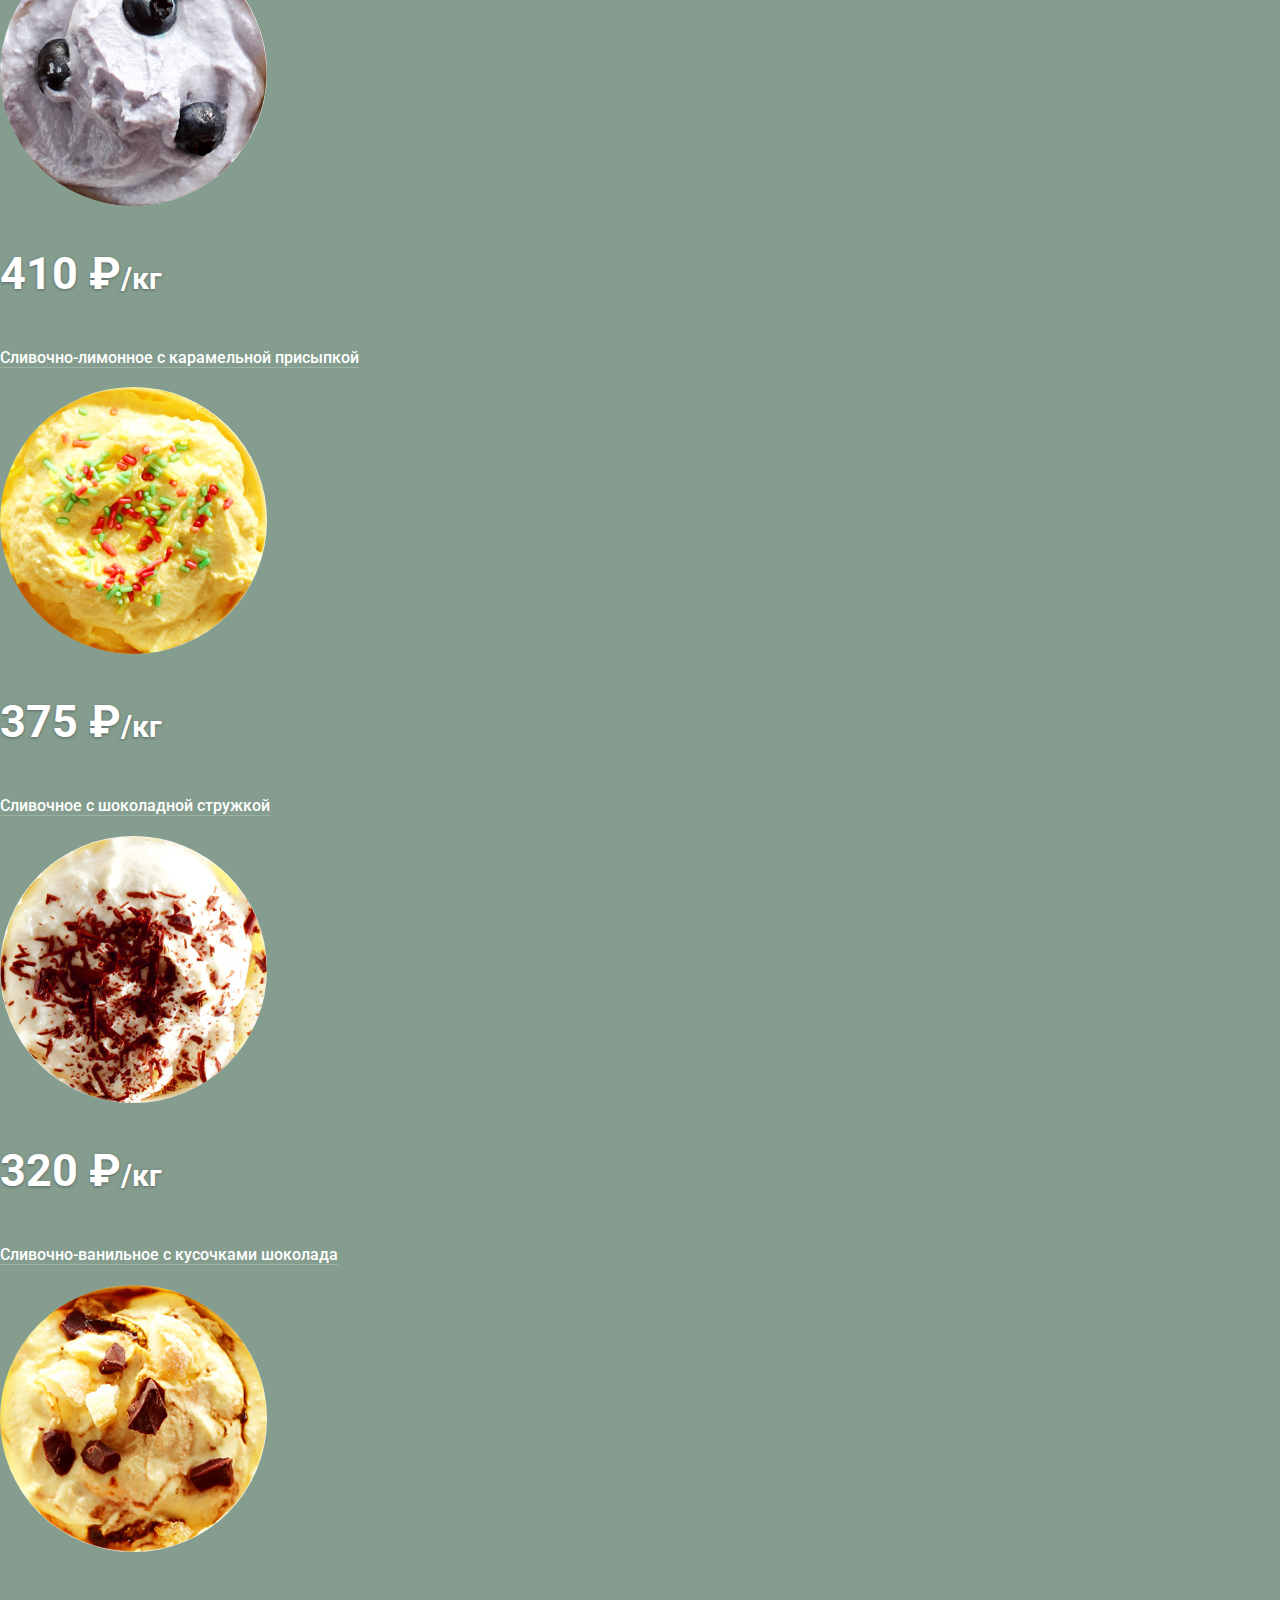
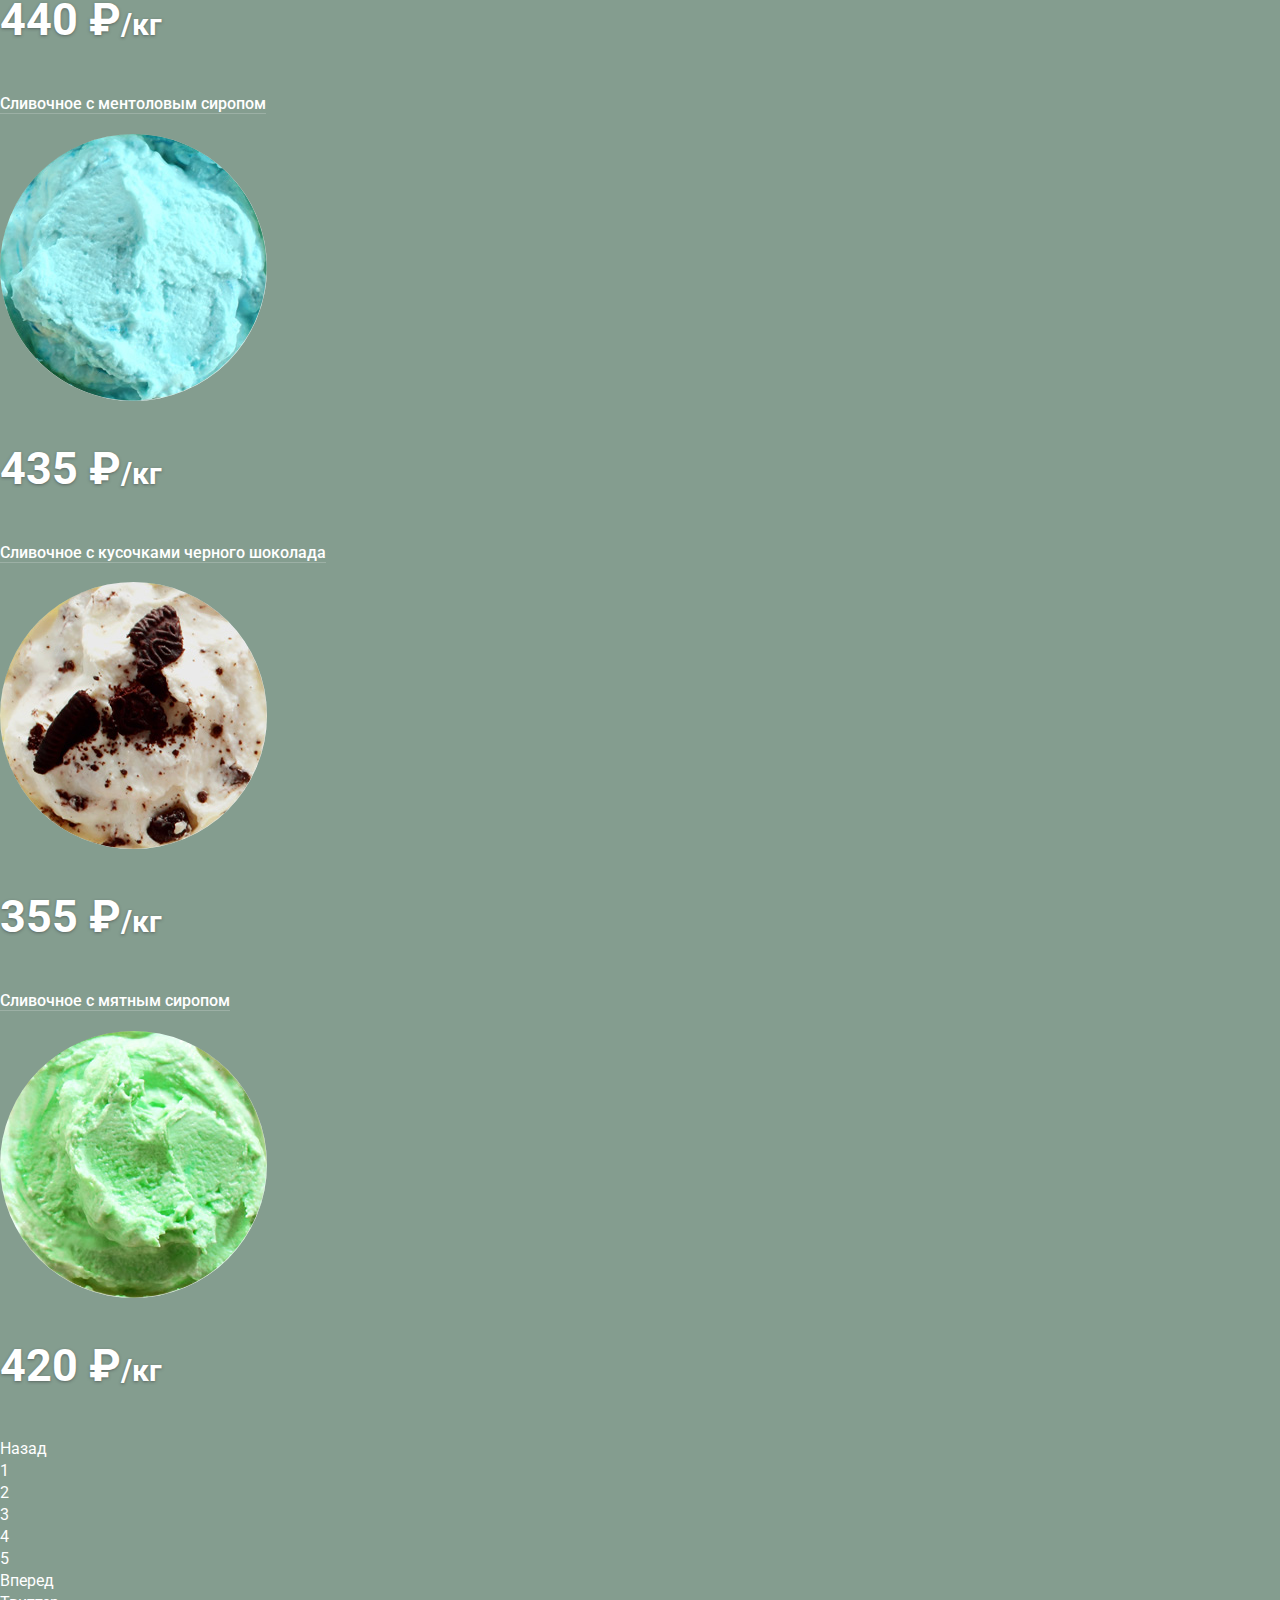
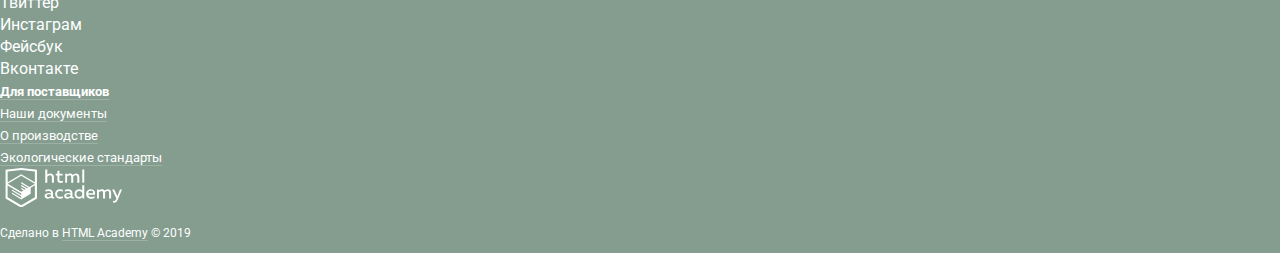
==== commit 21556b72: "Добавил отдельный класс для сброса стилей списков" ====
--- a/catalog.html
+++ b/catalog.html
@@ -15,10 +15,10 @@
       </a>
 
       <nav class="page-nav">
-        <ul class="page-nav__list">
+        <ul class="page-nav__list list-style-reset">
           <li class="page-nav__item page-nav--active">
             <a class="page-nav__link page-nav__link--active" href="#">Каталог</a>
-            <ul class="catalog-dropdown__list">
+            <ul class="catalog-dropdown__list list-style-reset">
               <li class="catalog-dropdown__item dropdown-item-first">
                 <a class="catalog-dropdown__link dropdown-item-first__link" href="#">Новинки</a>
               </li>
@@ -50,7 +50,7 @@
         <button class="interface-btn pop-up-page-search__btn" type="submit" aria-label="Кнопка отправки запроса"></button>
       </form>
 
-      <ul class="interface-btns-list">
+      <ul class="interface-btns-list list-style-reset">
         <li class="interface-btns-list__item btn-enter">
           <a class="interface-btn btn-enter__link" href="#">Вход</a>
         </li>
@@ -67,7 +67,7 @@
     </header>
     <main class="page-main">
 
-      <ul class="breadcrumbs">
+      <ul class="breadcrumbs list-style-reset">
         <li class="breadcrumbs__item">
           <a class="breadcrumbs__link" href="index.html">Главная</a>
         </li>
@@ -102,7 +102,7 @@
 
           <fieldset class="filters__fieldset filter-fat">
             <legend class="filters-form__caption">Жирность:</legend>
-            <ul class="filter-fat__list">
+            <ul class="filter-fat__list list-style-reset">
               <li class="filter-fat__item">
                 <input class="filter-fat__input fat-input-0 visually-hidden" type="radio" name="fat" id="fat-0" value="c1">
                 <label class="filter-fat__label fat-label-0" for="fat-0">0%</label>
@@ -124,7 +124,7 @@
 
           <fieldset class="filters__fieldset filter-fillers">
             <legend class="filters-form__caption">Наполнители:</legend>
-            <ul class="filter-fillers__list">
+            <ul class="filter-fillers__list list-style-reset">
               <li class="filter-fillers__item">
                 <input class="filter-fillers__input fillers-input-chocolate visually-hidden" type="checkbox" name="chocolate" id="checkbox-chocolate"  value="d1" checked>
                 <label class="filter-fillers__label fillers-label-chocolate" for="checkbox-chocolate">шоколадные</label>
@@ -154,7 +154,7 @@
 
       <section class="catalog">
         <h2 class="visually-hidden">Каталог продукции</h2>
-        <ul class="catalog__list">
+        <ul class="catalog__list list-style-reset">
           <li class="catalog__item">
             <article class="product">
               <h3 class="product__title">
@@ -324,7 +324,7 @@
           </li>
         </ul>
 
-        <ul class="pagination">
+        <ul class="pagination list-style-reset">
           <li class="pagination__item pag-btn-prev pag-prev--unactive"><a>Назад</a></li>
           <li class="pagination__item pagination__item--active"><a>1</a></li>
           <li class="pagination__item"><a href="#">2</a></li>
@@ -338,7 +338,7 @@
     </main>
     <footer>
 
-      <ul class="socials">
+      <ul class="socials list-style-reset">
         <li class="socials__btn">
           <a class="socials__link" href="#" aria-label="Наш аккаунт в Твиттере">Твиттер</a>
         </li>
@@ -353,7 +353,7 @@
         </li>
       </ul>
 
-      <ul class="helpful">
+      <ul class="helpful list-style-reset">
         <li class="helpful__item">
           <a class="helpful__link" href="#">Для поставщиков</a>
         </li>
--- a/css/style.css
+++ b/css/style.css
@@ -39,6 +39,12 @@
 	color: #fff;
 }
 
+.list-style-reset {
+	list-style: none;
+	margin: 0;
+	padding: 0;
+}
+
 /* Состояния для ссылок */
 
 .page-body a {
@@ -147,12 +153,6 @@
 	color: #fff;
 }
 
-.page-nav__list,
-.catalog-dropdown__list,
-.interface-btns-list {
-	list-style: none;
-}
-
 .page-nav__link {
 	color: #fff;
 
@@ -283,10 +283,6 @@
 
 /* Секция акций */
 
-.stock__list {
-	list-style: none;
-}
-
 .stock__subtitle {
 	font-size: 35px;
 	font-weight: bold;
@@ -311,10 +307,6 @@
 }
 
 /* Каталог продукции */
-
-.catalog__list {
-	list-style: none;
-}
 
 .product__link {
 	font-size: 16px;
@@ -361,10 +353,6 @@
 	color: #323232;
 }
 
-.about-list {
-	list-style: none;
-}
-
 .about__item {
 	font-size: 16px;
 	font-weight: 400;
@@ -483,15 +471,9 @@
 
 /* Соцсети */
 
-.socials {
-	list-style: none;
-}
+
 
 /* Вспомогательные ссылки для пользователей */
-
-.helpful {
-	list-style: none;
-}
 
 .helpful__link {
 	font-size: 13px;
@@ -529,7 +511,6 @@
 /* Хлебные крошки */
 
 .breadcrumbs {
-	list-style: none;
 	font-size: 14px;
 	font-weight: 400;
 	line-height: 16px;
@@ -562,10 +543,6 @@
 
 /* Секция фильтров */
 
-.filters ul {
-	list-style: none;
-}
-
 .filters {
 	font-size: 16px;
 	font-weight: 500;
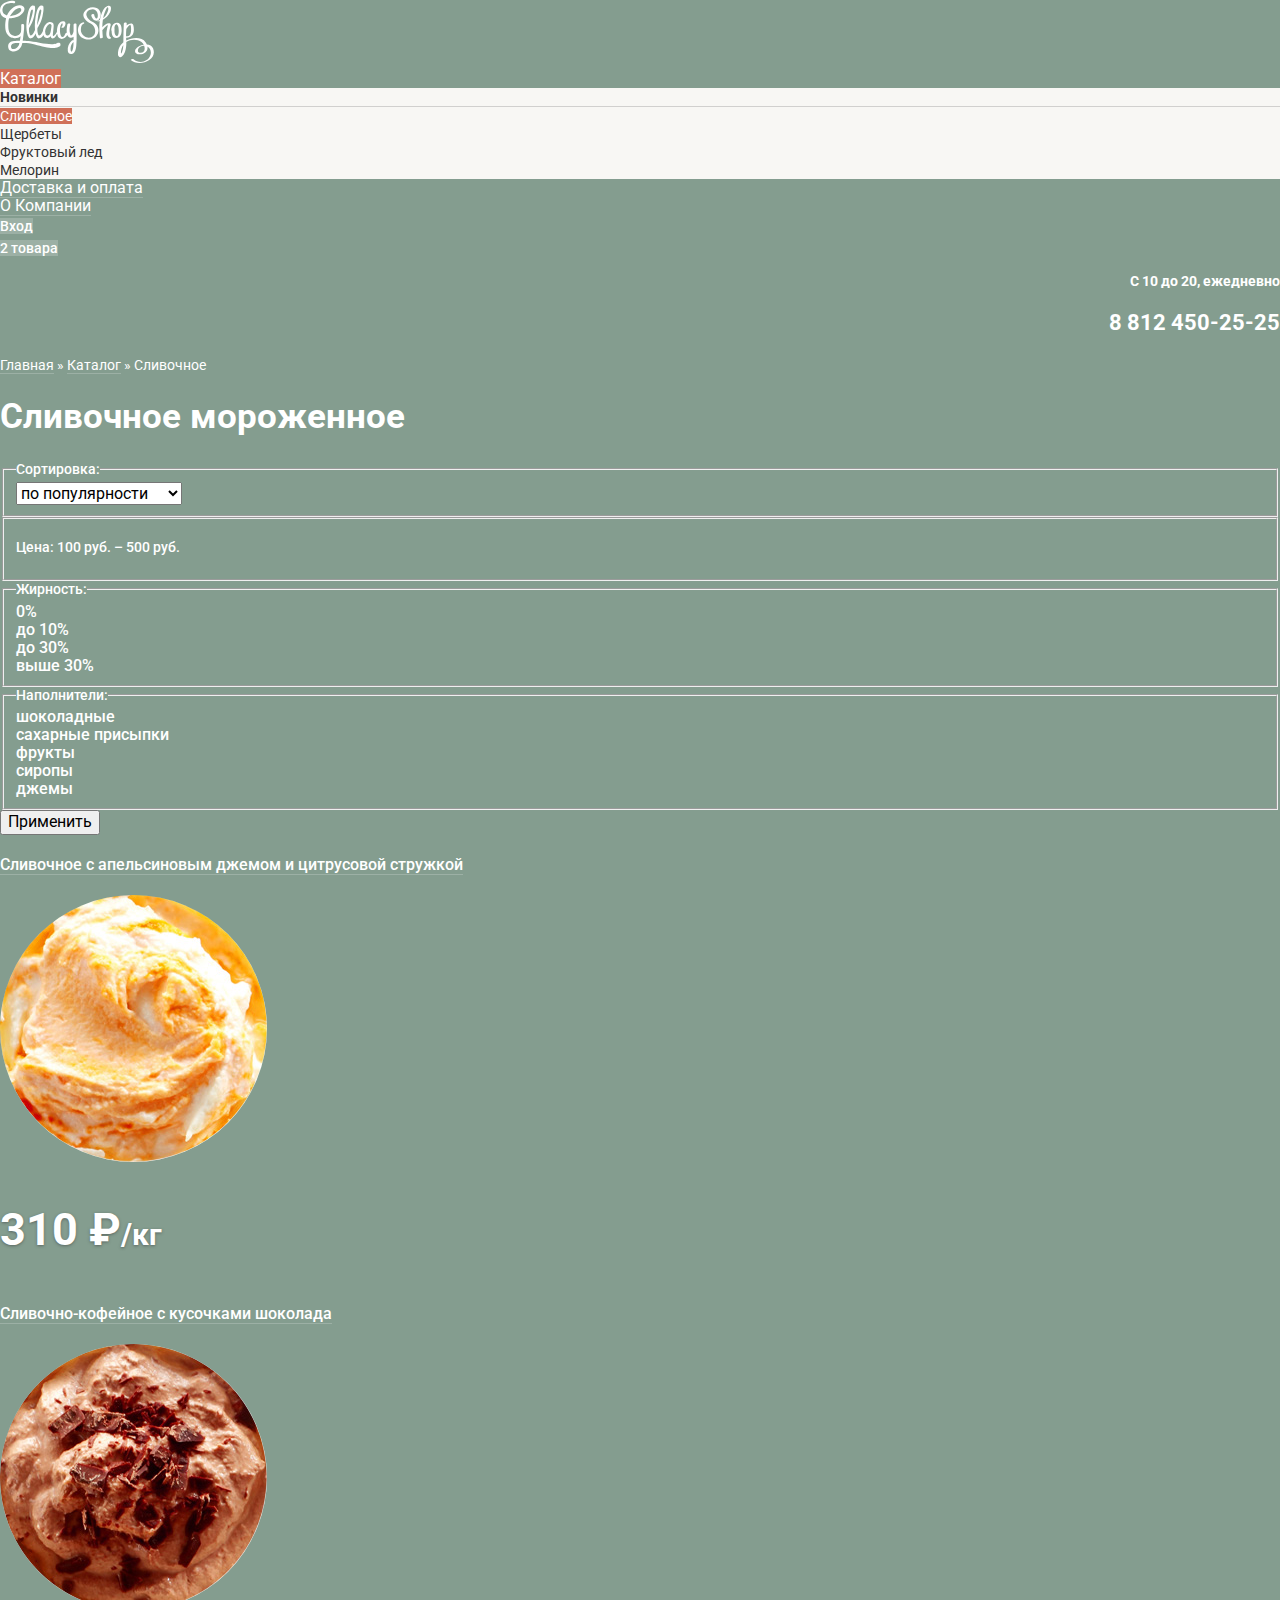
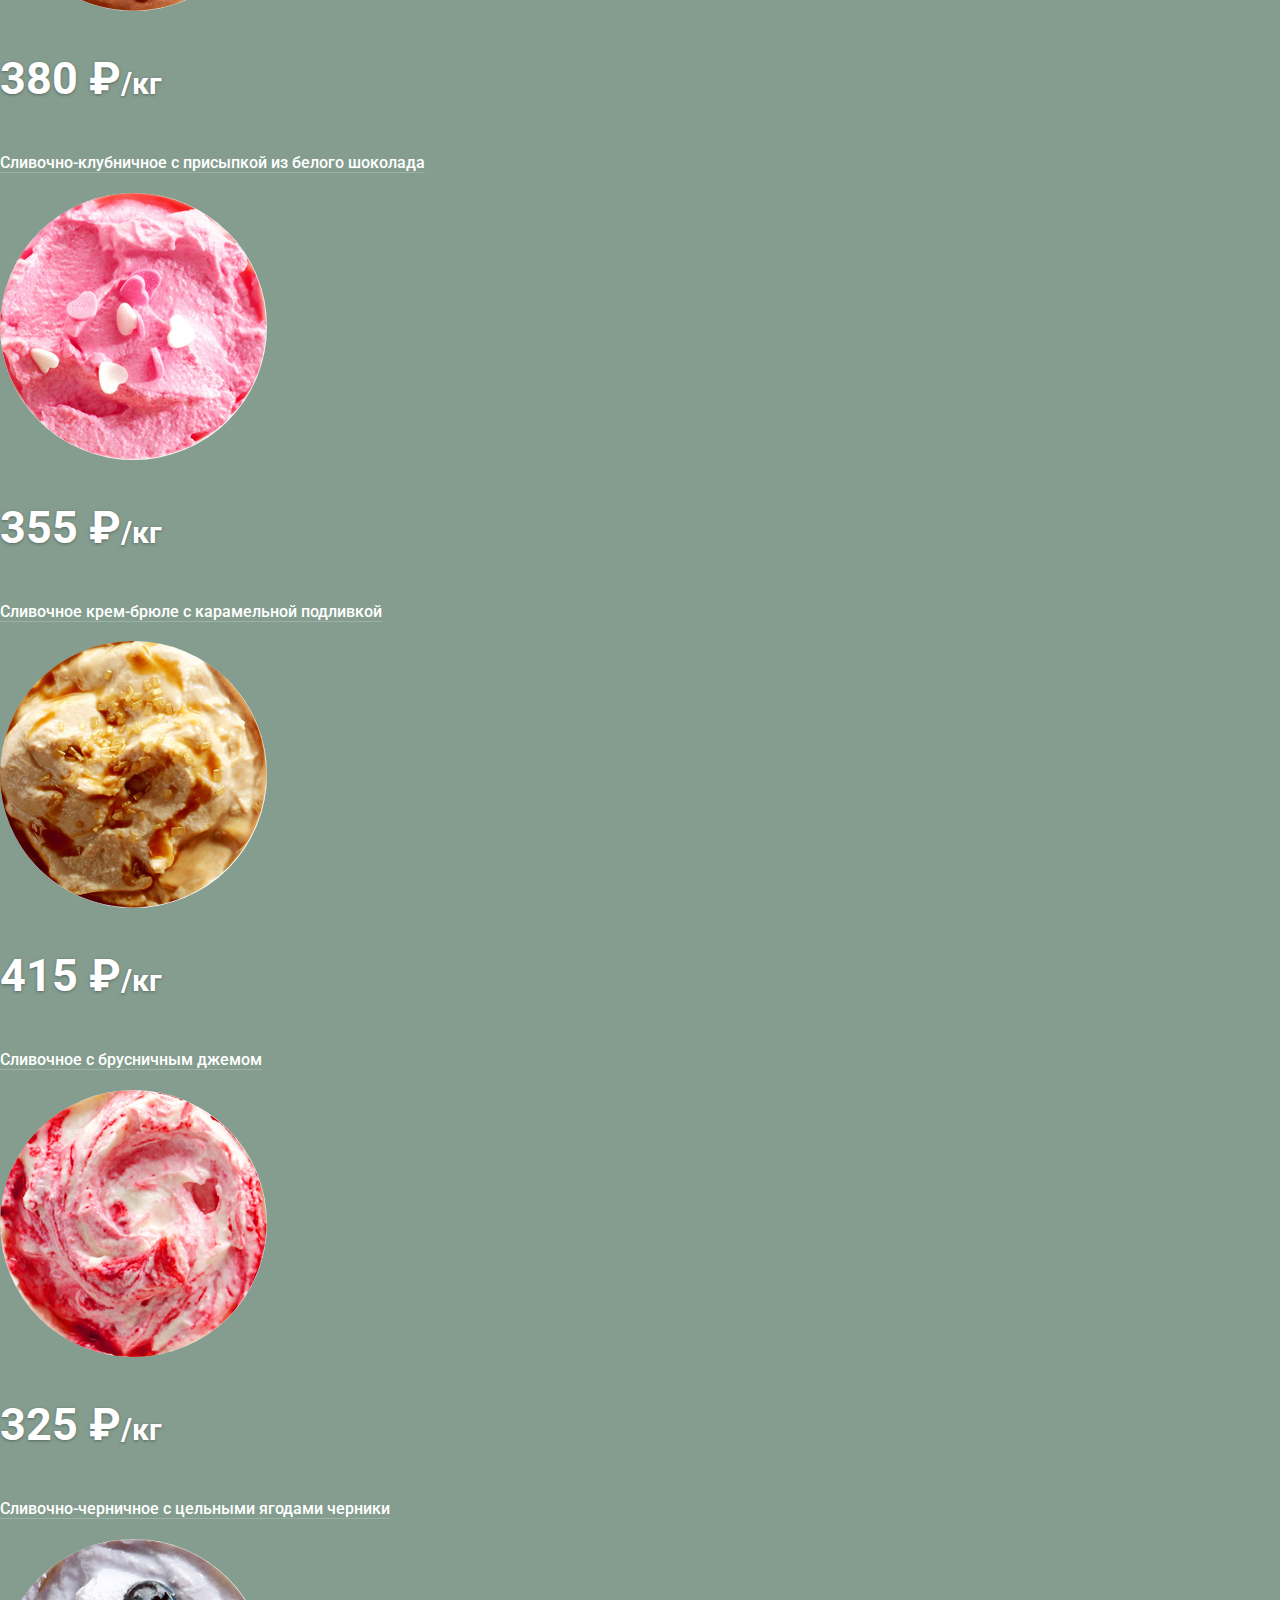
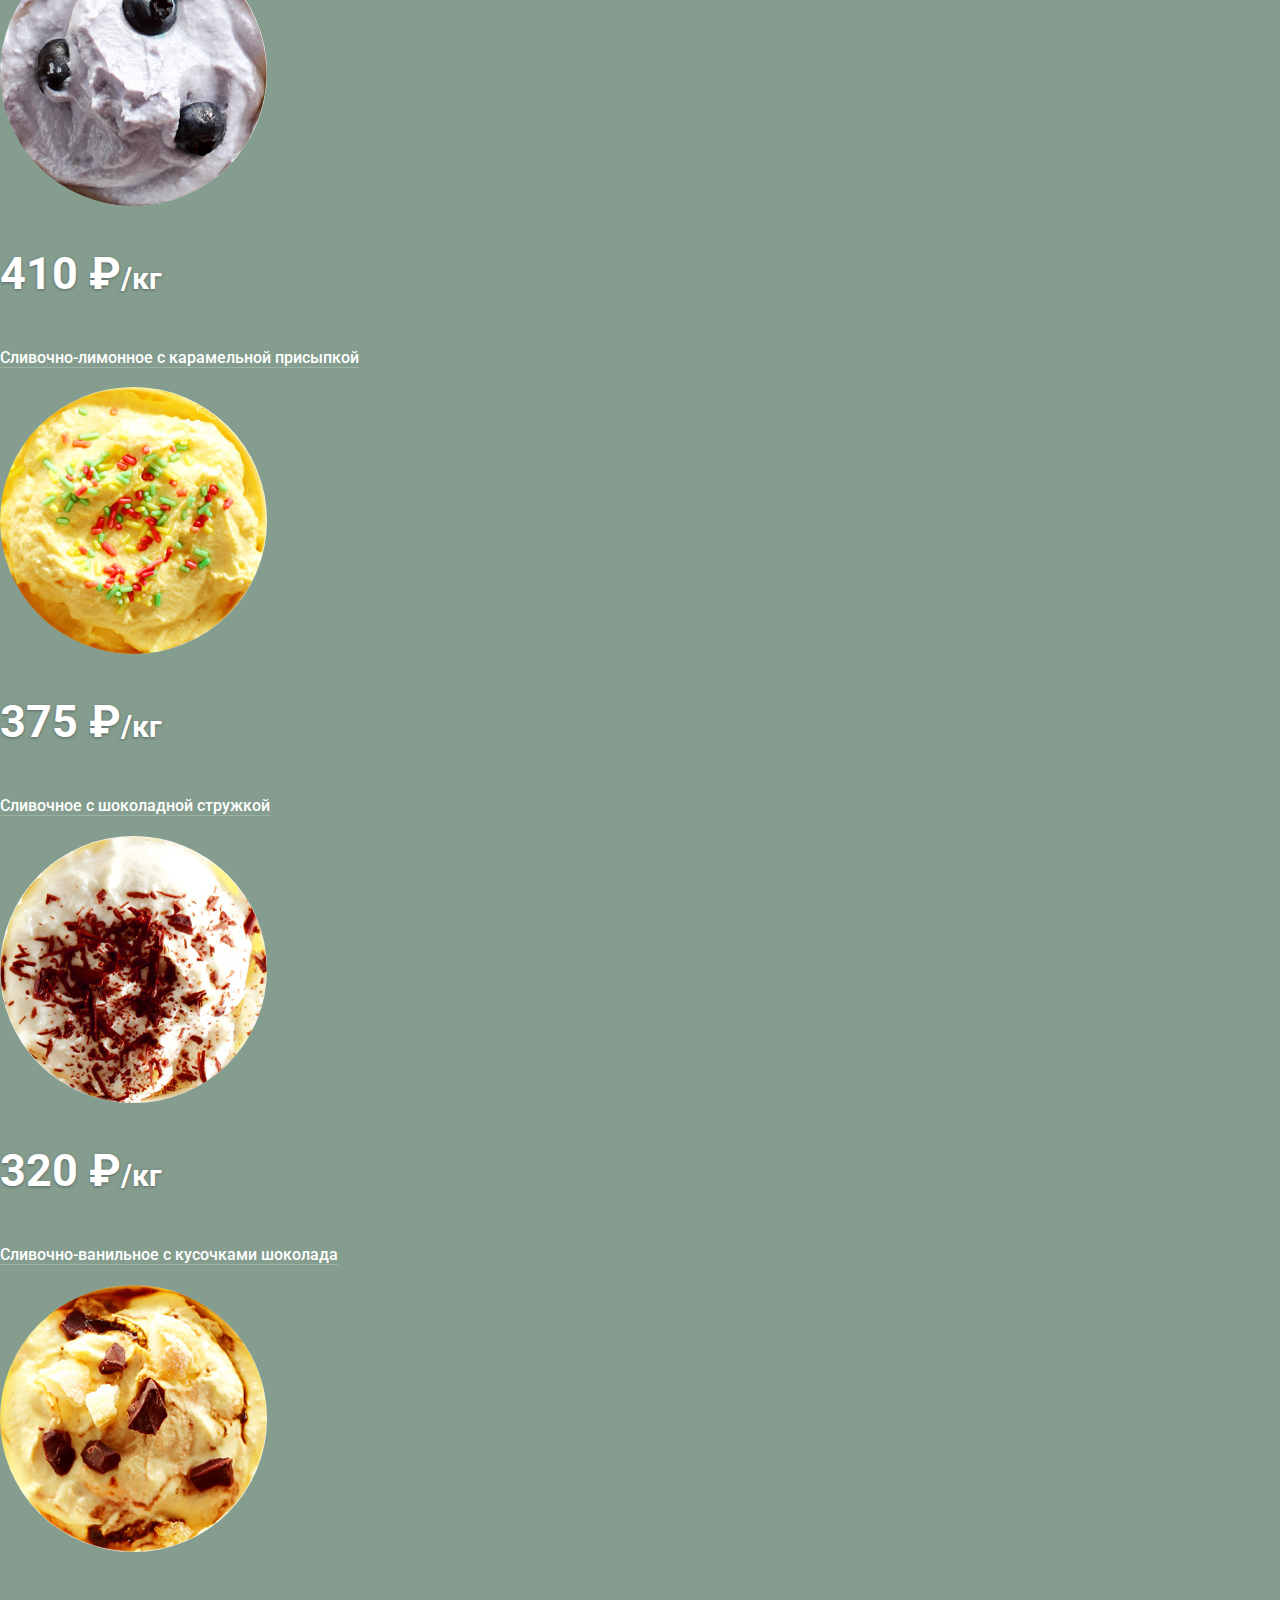
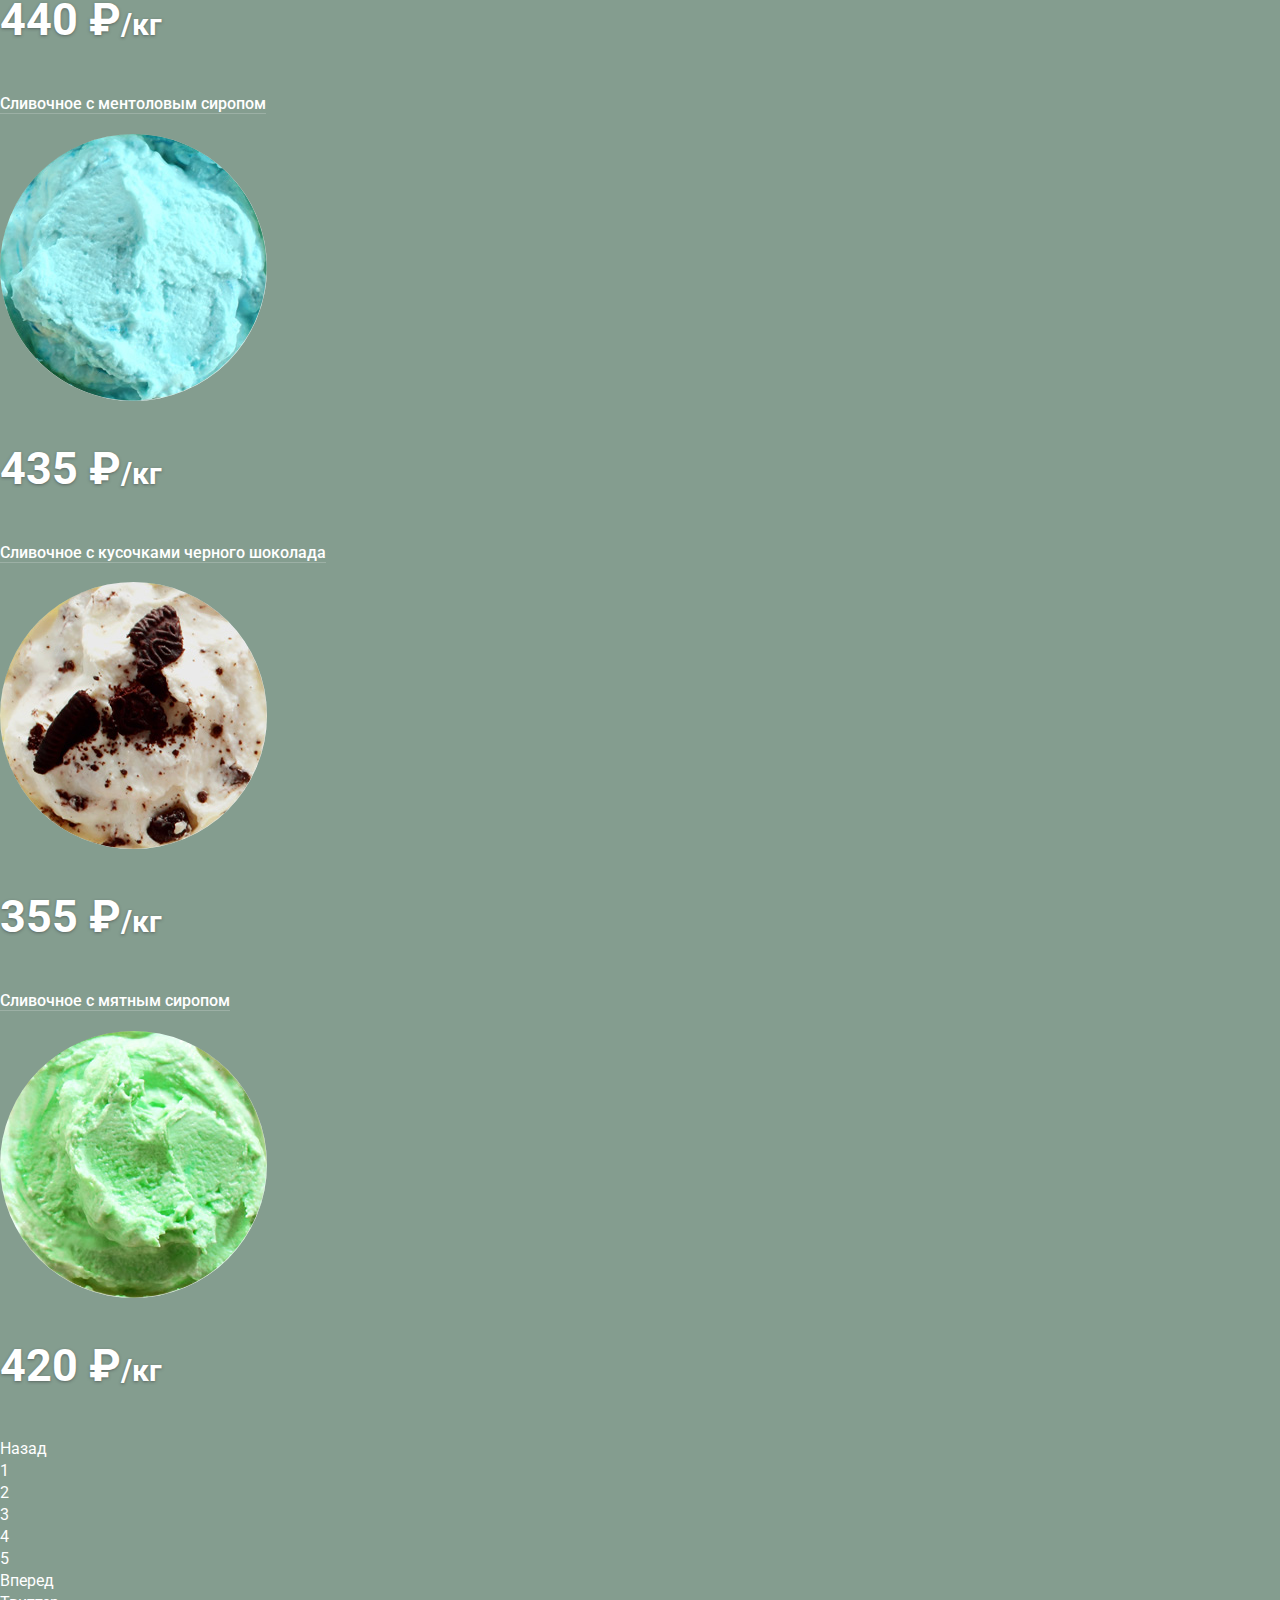
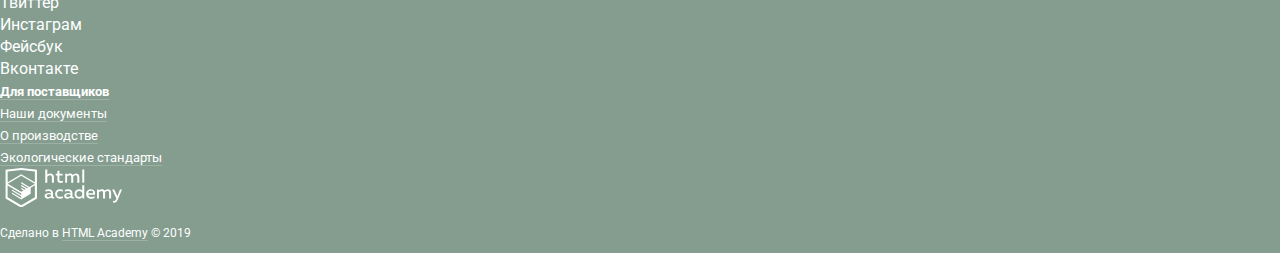
==== commit f9f6f3be: "Подправил цвет шрифта для выпадающего меню" ====
--- a/catalog.html
+++ b/catalog.html
@@ -16,11 +16,11 @@
 
       <nav class="page-nav">
         <ul class="page-nav__list list-style-reset">
-          <li class="page-nav__item page-nav--active">
+          <li class="page-nav__item catalog-dropdown page-nav--active">
             <a class="page-nav__link page-nav__link--active" href="#">Каталог</a>
             <ul class="catalog-dropdown__list list-style-reset">
-              <li class="catalog-dropdown__item dropdown-item-first">
-                <a class="catalog-dropdown__link dropdown-item-first__link" href="#">Новинки</a>
+              <li class="catalog-dropdown__item catalog-dropdown__item--new">
+                <a class="catalog-dropdown__link" href="#">Новинки</a>
               </li>
               <li class="catalog-dropdown__item">
                 <a class="catalog-dropdown__link catalog-dropdown__link--active">Сливочное</a>
@@ -75,7 +75,7 @@
           <a class="breadcrumbs__link" href="catalog.html">Каталог</a>
         </li>
         <li class="breadcrumbs__item breadcrumbs__item--active">
-          <a class="breadcrumbs__link">Сливочное</a>
+          Сливочное
         </li>
       </ul>
 
@@ -86,7 +86,7 @@
         
         <form class="filters__form filters-form" method="get" name="filters-form" action="https://echo.htmlacademy.ru">
           <fieldset class="filters__fieldset filter-sort">
-            <legend class="filters-form__caption">Сортировка:</legend>
+            <legend class="filters__caption">Сортировка:</legend>
             <select class="filter-sort__select" name="sort">
               <option class="filter-sort__option" value="a1" selected>по популярности</option>
               <option class="filter-sort__option" value="a2">сначала недорогие</option>
@@ -96,12 +96,12 @@
           </fieldset>
 
           <fieldset class="filters__fieldset filter-price">
-            <p class="filters-form__caption">Цена: 100 руб. – 500 руб.</p>
+            <p class="filters__caption">Цена: 100 руб. – 500 руб.</p>
             <!-- Здесь будет форма -->
           </fieldset>
 
           <fieldset class="filters__fieldset filter-fat">
-            <legend class="filters-form__caption">Жирность:</legend>
+            <legend class="filters__caption">Жирность:</legend>
             <ul class="filter-fat__list list-style-reset">
               <li class="filter-fat__item">
                 <input class="filter-fat__input fat-input-0 visually-hidden" type="radio" name="fat" id="fat-0" value="c1">
@@ -123,7 +123,7 @@
           </fieldset>
 
           <fieldset class="filters__fieldset filter-fillers">
-            <legend class="filters-form__caption">Наполнители:</legend>
+            <legend class="filters__caption">Наполнители:</legend>
             <ul class="filter-fillers__list list-style-reset">
               <li class="filter-fillers__item">
                 <input class="filter-fillers__input fillers-input-chocolate visually-hidden" type="checkbox" name="chocolate" id="checkbox-chocolate"  value="d1" checked>
--- a/css/style.css
+++ b/css/style.css
@@ -148,7 +148,6 @@
 /* Меню основной навигации */
 
 .page-nav {
-	font-size: 16px;
 	line-height: 18px;
 	color: #fff;
 }
@@ -162,21 +161,21 @@
 .page-nav__link:hover {
 	color: #323232;
 
-	border-bottom: none;
+	border-bottom: transparent;
 	background-color: #f7f6f3;
 }
 
 .page-nav__link:focus {
 	color: #323232;
 
-	border-bottom: none;
+	border-bottom: transparent;
 	background-color: #ededed;
 }
 
 .page-nav__link--active {
 	color: #fff;
 
-	border-bottom: none;
+	border-bottom: transparent;
 	background-color: #d07058;
 }
 
@@ -186,14 +185,14 @@
 	background-color: #f8f7f4;
 }
 
-.catalog-dropdown__link {
-	color: #323232;
-	font-size: 14px;
-	line-height: 16px;
-	font-weight: 400;
-}
-
-.catalog-dropdown__item:first-child .catalog-dropdown__link {
+.catalog-dropdown .catalog-dropdown__link {
+	color: #323232;
+	font-size: 14px;
+	line-height: 16px;
+	font-weight: 400;
+}
+
+.catalog-dropdown__item--new .catalog-dropdown__link {
 	font-size: 14px;
 	font-weight: bold;
 }
@@ -202,19 +201,19 @@
 	border-bottom: 1px solid rgba(53, 53, 53, 0.2);
 }
 
-.catalog-dropdown__link:hover {
+.catalog-dropdown .catalog-dropdown__link:hover {
 	color: #323232;
 
 	background-color: #fbded7;
 }
 
-.catalog-dropdown__link:focus {
+.catalog-dropdown .catalog-dropdown__link:focus {
 	color: #323232;
 
 	background-color: #f6b5a5;
 }
 
-.catalog-dropdown__link--active {
+.catalog-dropdown .catalog-dropdown__link--active {
 	color: #fff;
 
 	background-color: #d07058;
@@ -266,7 +265,7 @@
 	text-align: center;
 }
 
-.slide-title {
+.slide__title {
 	font-size: 60px;
 	line-height: 60.35px;
 }
@@ -350,32 +349,22 @@
 	font-size: 24px;
 	font-weight: 500;
 	line-height: 30px;
-	color: #323232;
-}
-
-.about__item {
-	font-size: 16px;
-	font-weight: 400;
-	line-height: 22px;
-	color: #323232;
 }
 
 /* Секция превью поста из блога */
 
-.preview,
+.preview {
+	color: #323232;
+
+	background-color: #fff;
+}
+
+.preview__title {
+	font-weight: 500;
+}
+
 .preview .preview__link {
 	color: #323232;
-
-	background-color: #fff;
-}
-
-.preview__title {
-	font-size: 16px;
-	font-weight: 500;
-	line-height: 22px;
-}
-
-.preview__link {
 	font-size: 24px;
 	font-weight: bold;
 	line-height: 30px;
@@ -391,9 +380,6 @@
 /* Секция сбора почты для рассылки */
 
 .subscribe {
-	font-size: 16px;
-	font-weight: 400;
-	line-height: 22px;
 	color: #5a5a5a;
 
 	background-color: #f8f7f4;
@@ -408,7 +394,7 @@
 	line-height: 18px;
 	color: #fff;
 
-	border: none;
+	border: transparent;
 }
 
 /* Секция с картой и контактами */
@@ -457,7 +443,7 @@
 .contacts-info__btn{
 	position: absolute;
 	top: 300px;
-	right:120px;
+	right: 120px;
 
 	padding: 13px 28px 13px 28px;
 
@@ -521,38 +507,26 @@
 	display: inline-block;
 }
 
-.breadcrumbs__item:after {
+.breadcrumbs__item:not(:last-child):after {
 	content: "»";
 
 	font: inherit;
-}
-
-.breadcrumbs__item--active.breadcrumbs__item:after {
-	display: none;
 }
 
 .breadcrumbs__link {
 	border-bottom: 1px solid rgba(255, 255, 255, 0.2);
-
-}
-
-.breadcrumbs__item--active .breadcrumbs__link {
-	border: 0;
-	color: #fff;
 }
 
 /* Секция фильтров */
 
 .filters {
-	font-size: 16px;
 	font-weight: 500;
 	line-height: 18px;
 	color: #fff;
 }
 
-.filters-form__caption {
-	font-size: 14px;
-	font-weight: 500;
+.filters__caption {
+	font-size: 14px;
 	line-height: 16px;
 	color: #fff;
 }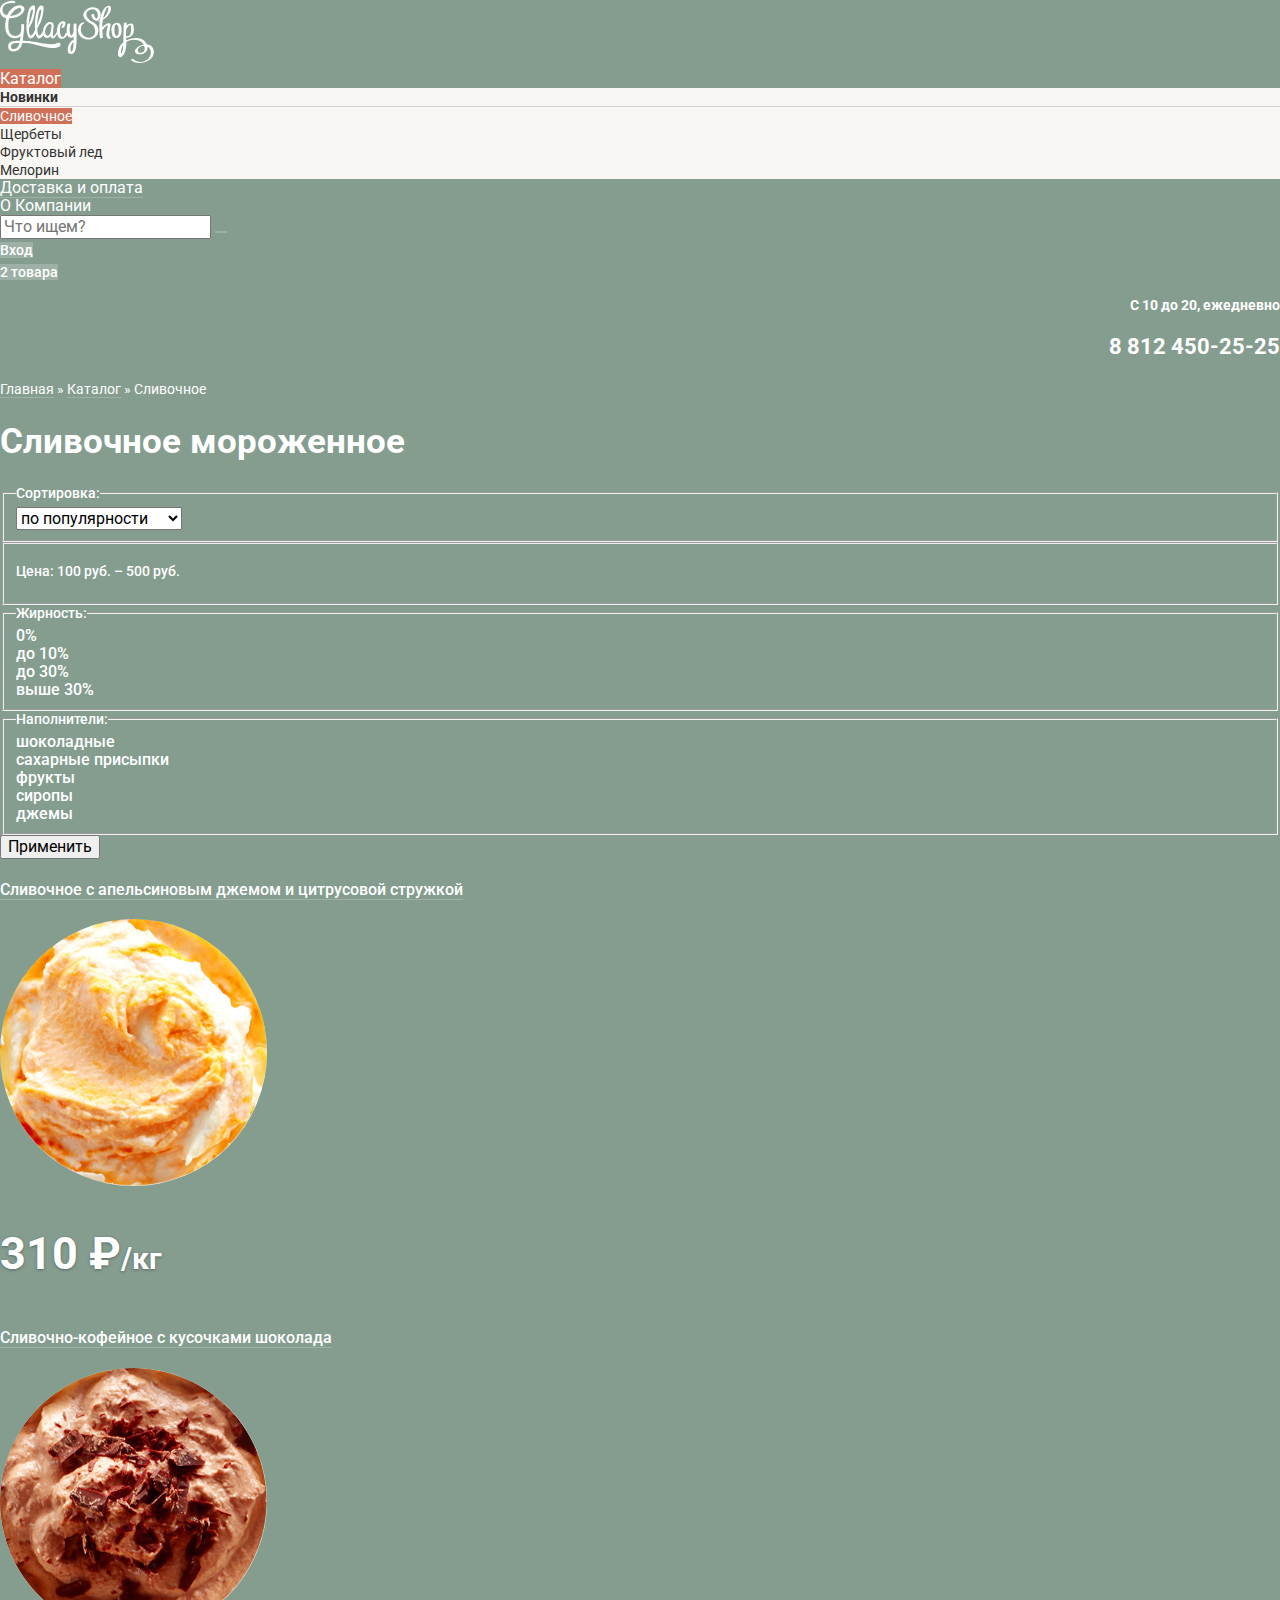
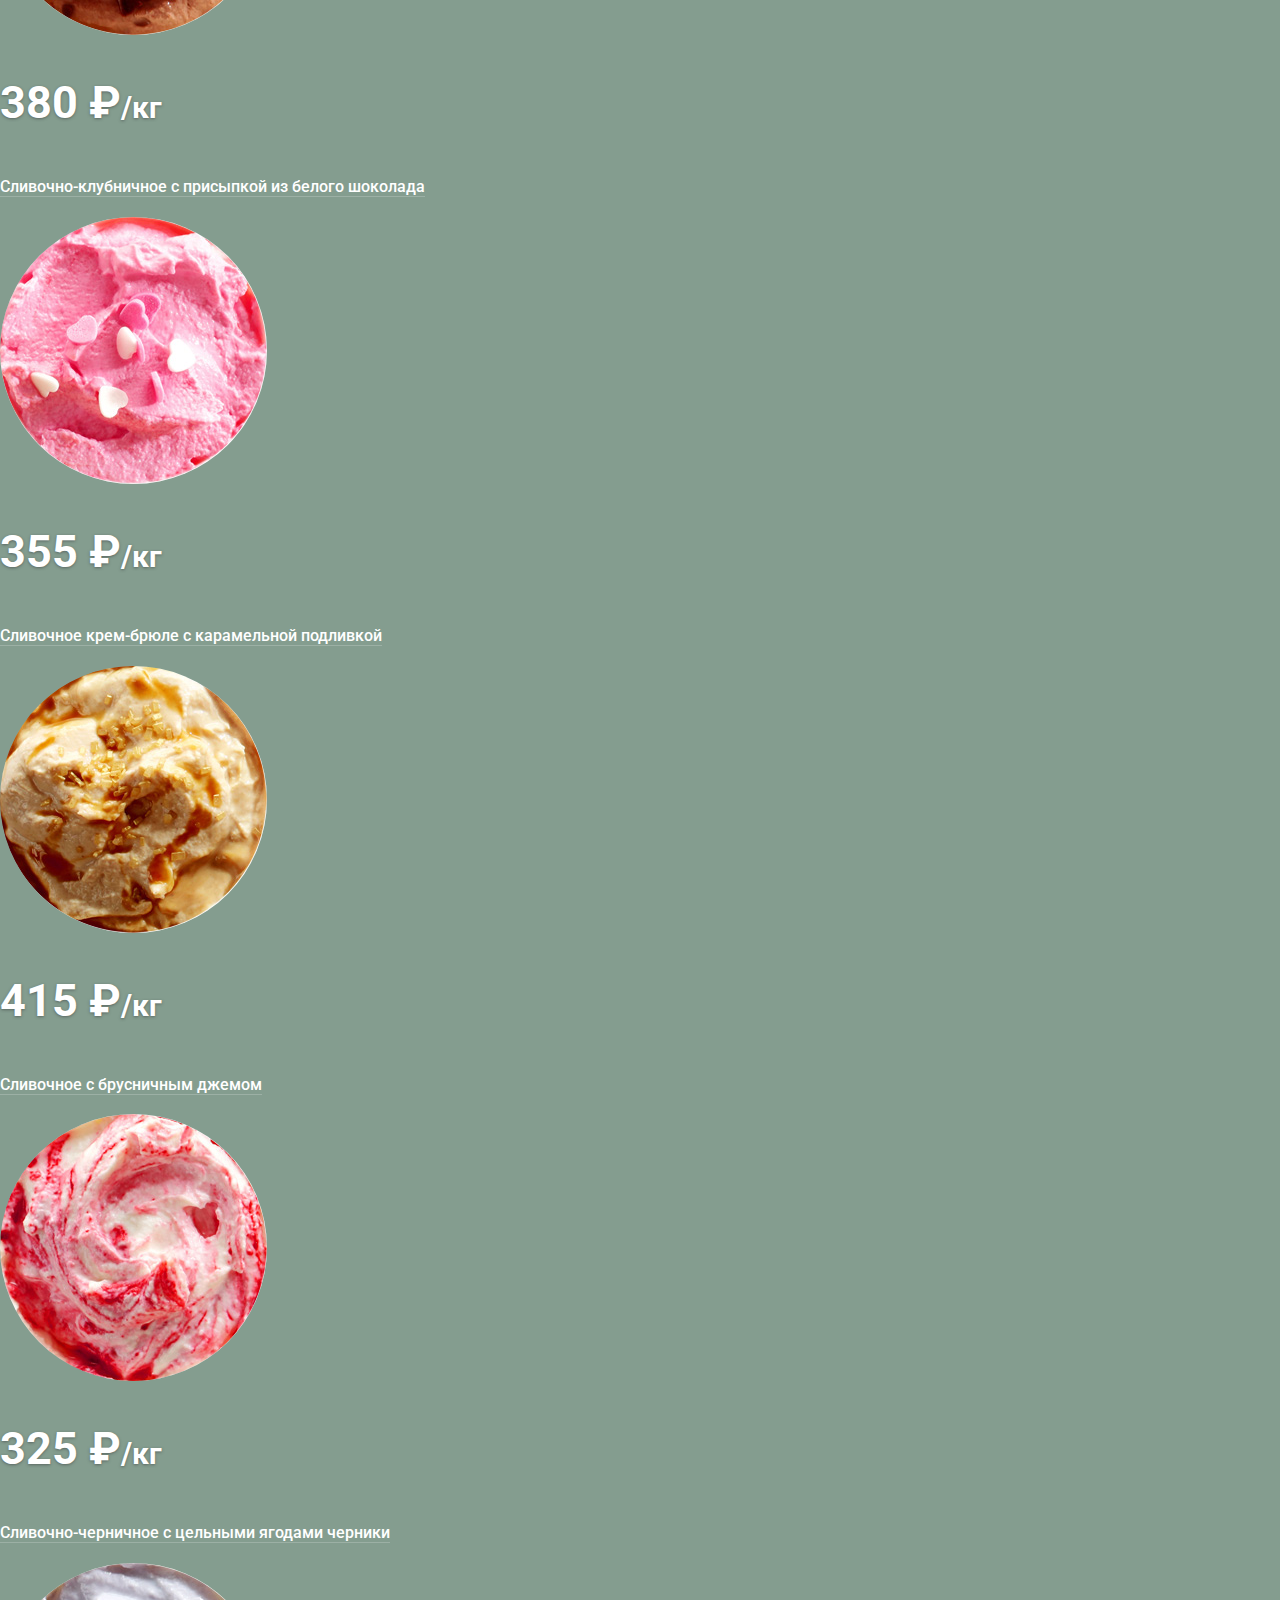
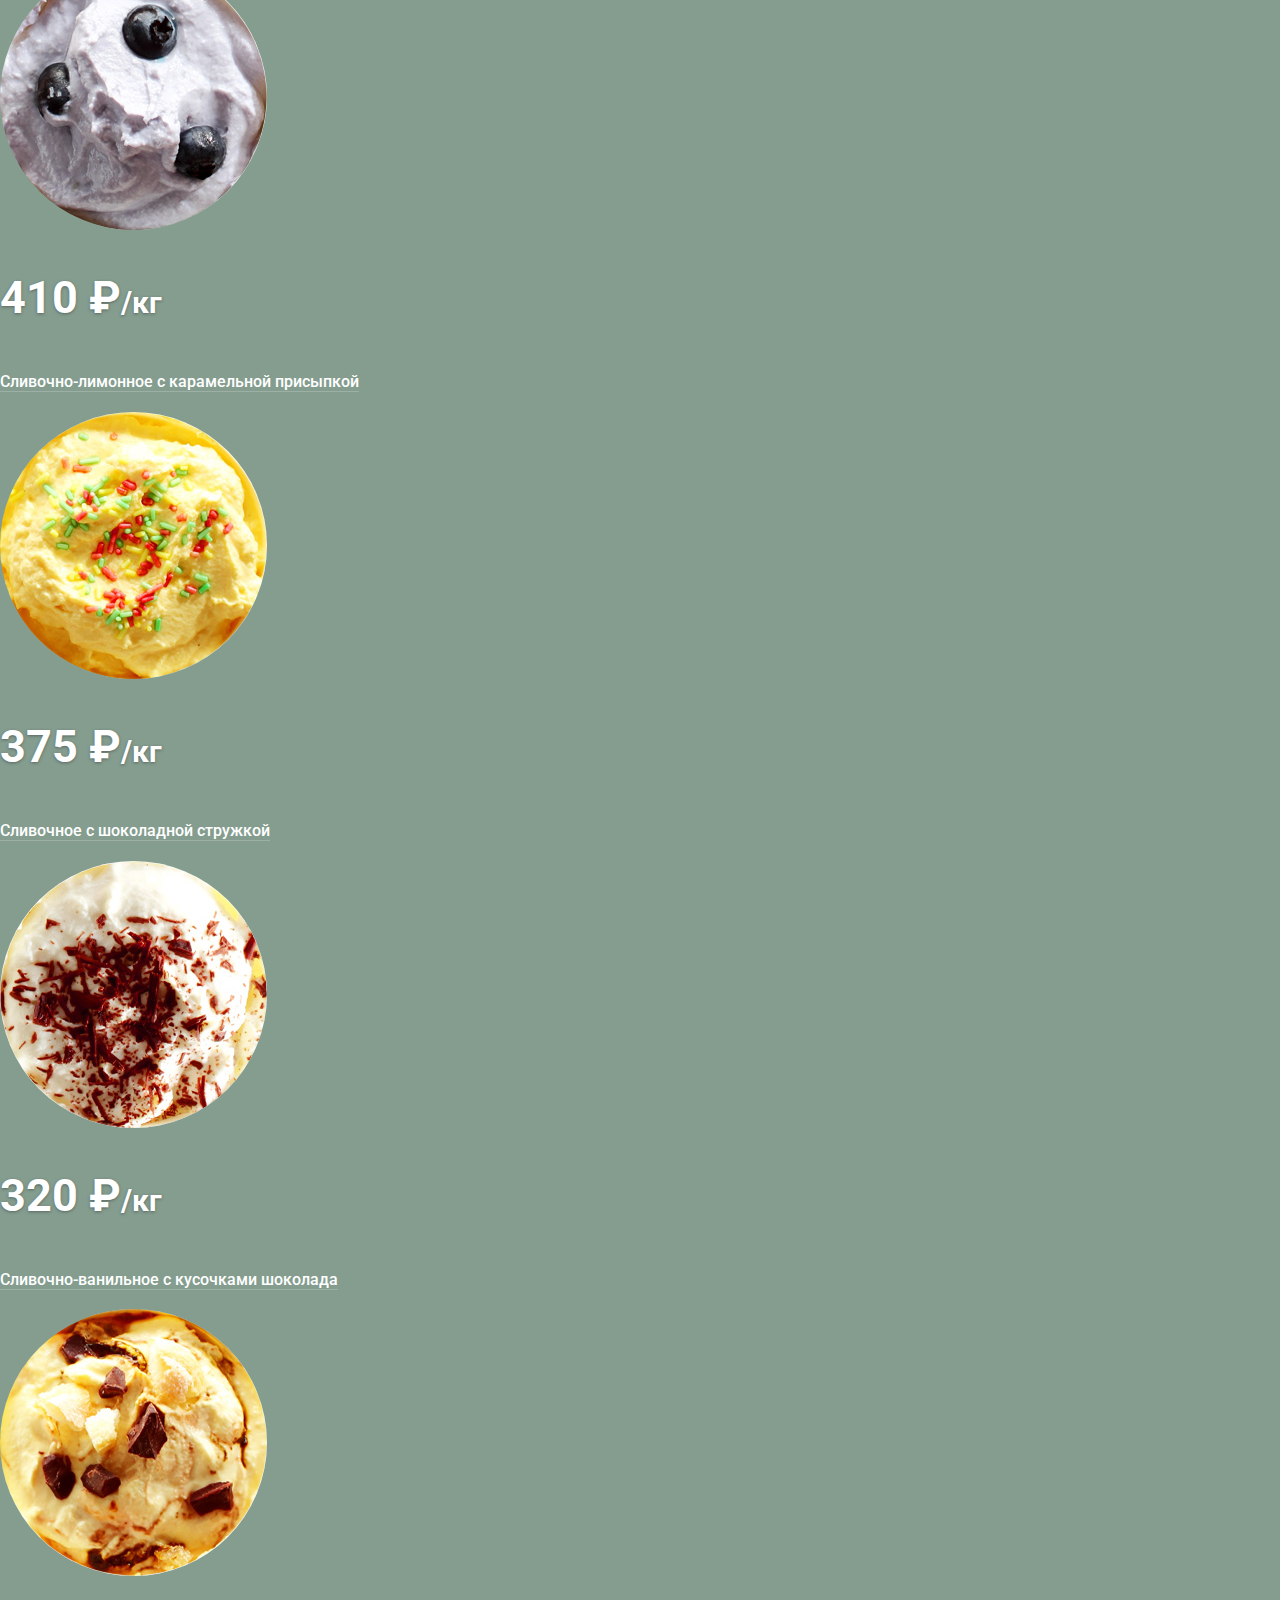
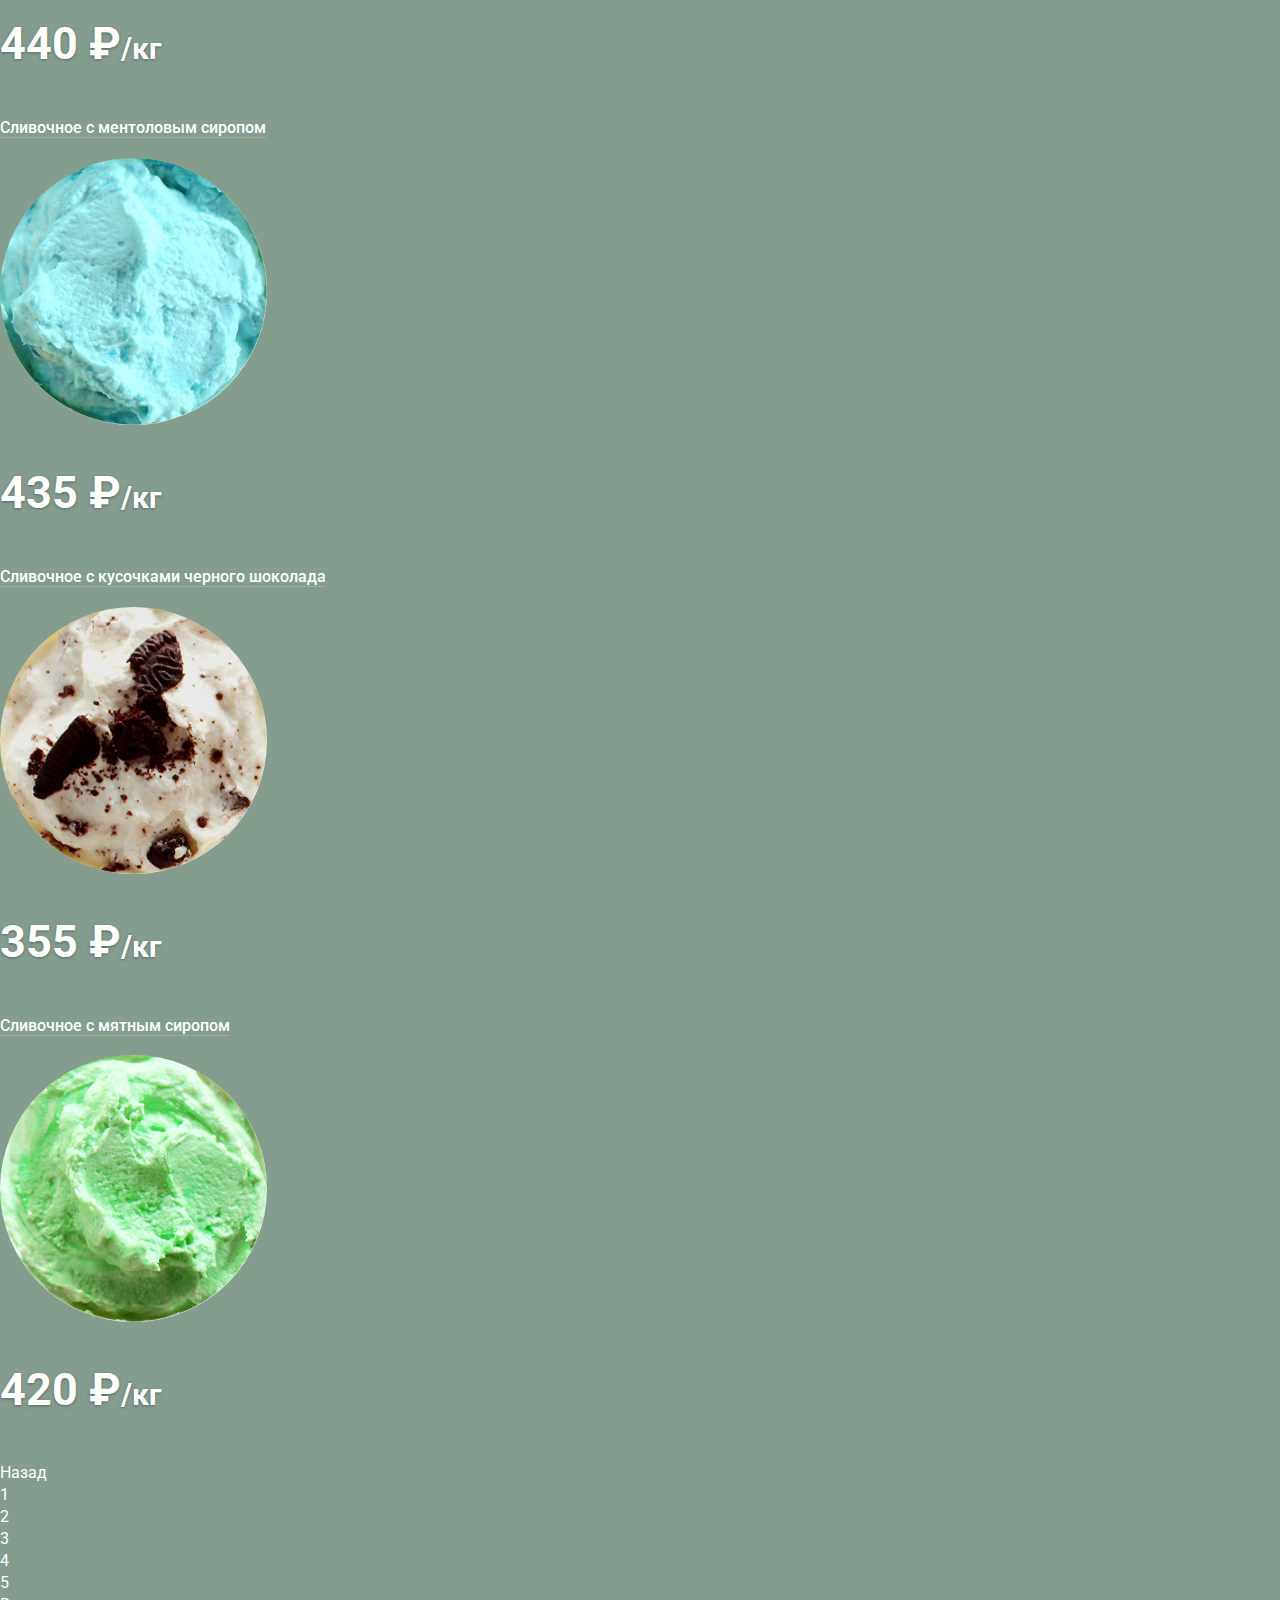
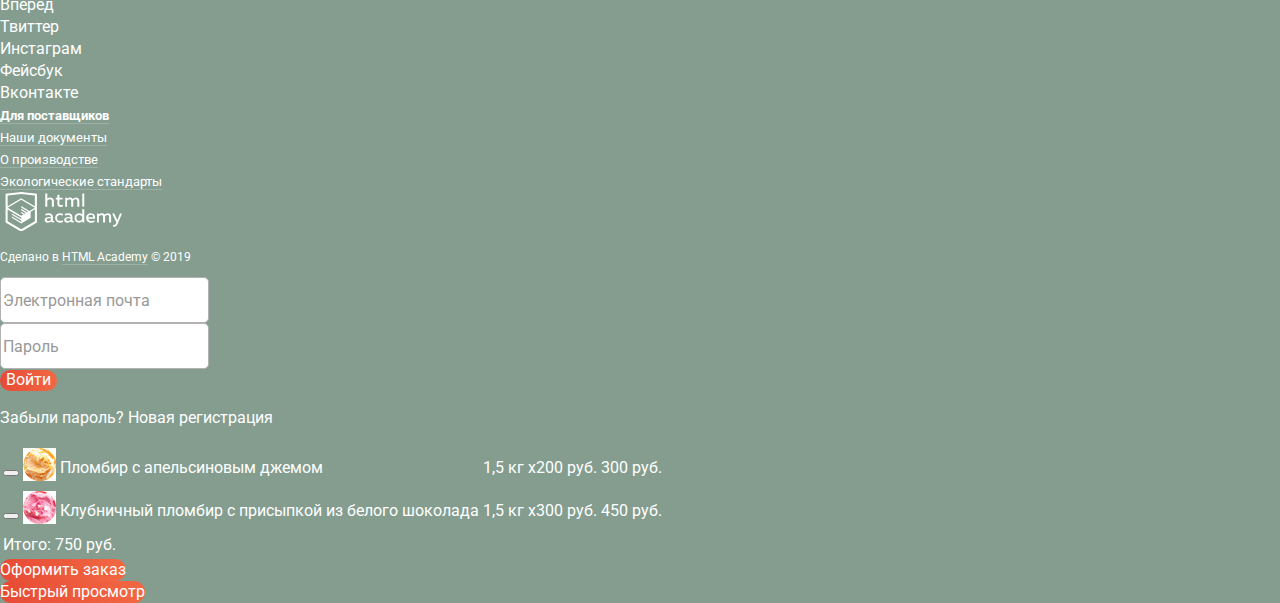
==== commit 8c49e67f: "Подправил кнопки ui" ====
--- a/catalog.html
+++ b/catalog.html
@@ -47,15 +47,15 @@
 
       <form class="pop-up pop-up-page-search" method="get" name="search" action="https://echo.htmlacademy.ru" aria-label="Форма для поиска по сайту">
         <input class="pop-up-page-search__input" type="search" name="search" placeholder="Что ищем?" aria-label="Поле для ввода запроса">
-        <button class="interface-btn pop-up-page-search__btn" type="submit" aria-label="Кнопка отправки запроса"></button>
+        <button class="btn btn-ui btn-search" type="submit" aria-label="Кнопка отправки запроса"></button>
       </form>
 
       <ul class="interface-btns-list list-style-reset">
         <li class="interface-btns-list__item btn-enter">
-          <a class="interface-btn btn-enter__link" href="#">Вход</a>
+          <a class="btn btn-ui btn-enter" href="#">Вход</a>
         </li>
         <li class="interface-btns-list__item btn-cart">
-          <a class="interface-btn btn-cart__link btn-cart__link--active" href="#">2 товара</a>
+          <a class="btn btn-ui btn-cart" href="#">2 товара</a>
         </li>
       </ul>
 
@@ -396,14 +396,14 @@
       <table>
         <tbody>
           <tr>
-            <td><button type="button" aria-label="Кнопка - убрать позицию из корзины"></button></td>
+            <td><button type="btn button" aria-label="Кнопка - убрать позицию из корзины"></button></td>
             <td><img src="img/super-small-ice1.jpg" width="33" height="33" alt="Пломбир с&nbsp;апельсиновым джемом"></td>
             <td>Пломбир с&nbsp;апельсиновым джемом</td>
             <td>1,5 кг x<span class="td-price">200 руб.</span></td>
             <td>300 руб.</td>
           </tr>
           <tr>
-            <td><button type="button" aria-label="Кнопка - убрать позицию из корзины"></button></td>
+            <td><button type="btn button" aria-label="Кнопка - убрать позицию из корзины"></button></td>
             <td><img src="img/super-small-ice2.jpg" width="33" height="33" alt="Клубничный пломбир с&nbsp;присыпкой из&nbsp;белого шоколада"></td>
             <td>Клубничный пломбир с&nbsp;присыпкой из&nbsp;белого шоколада</td>
             <td>1,5 кг x<span class="td-price">300 руб.</span></td>
--- a/css/style.css
+++ b/css/style.css
@@ -5,7 +5,7 @@
 .pop-up,
 .modal,
 .card-product--hover {
-	display: none;
+	displa: none;
 }
 
 .visually-hidden {
@@ -45,6 +45,15 @@
 	padding: 0;
 }
 
+.btn {
+	display: inline-block;
+
+	color: #fff;
+	font-family: inherit;
+
+	border: 0;
+}
+
 /* Состояния для ссылок */
 
 .page-body a {
@@ -158,7 +167,7 @@
 	border-bottom: 1px solid rgba(255, 255, 255, 0.2);
 }
 
-.page-nav__link:hover {
+.page-nav .page-nav__link:hover {
 	color: #323232;
 
 	border-bottom: transparent;
@@ -221,8 +230,7 @@
 
 /* Кнопки UI в шапке */
 
-.pop-up-page-search__btn,
-.interface-btn {
+.btn-ui {
 	color: #fff;
 	font-size: 14px;
 	font-weight: 500;
@@ -231,7 +239,7 @@
 	background-color: rgba(255, 255, 255, 0.2);
 }
 
-.interface-btn:hover {
+.interface-btns-list .btn-ui:hover {
 	color: #323232;
 
 	background-color: #f8f7f4;
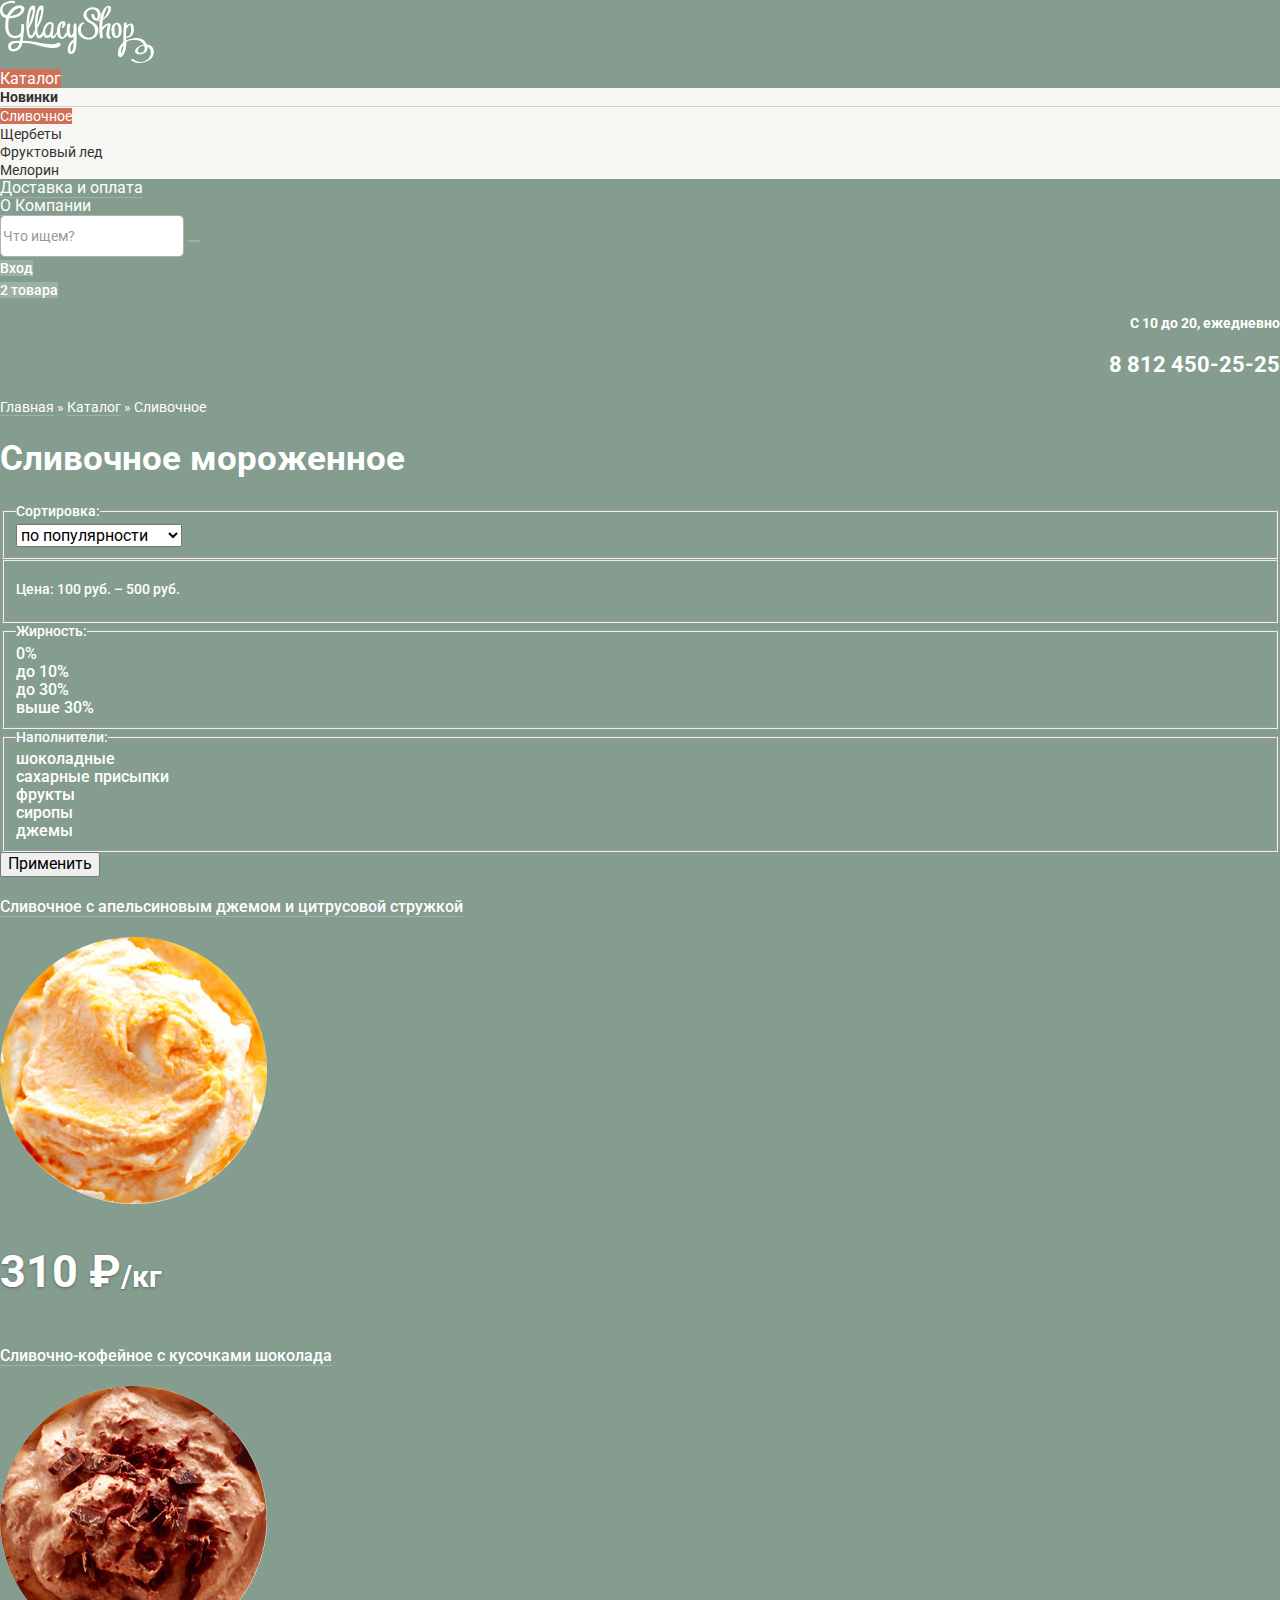
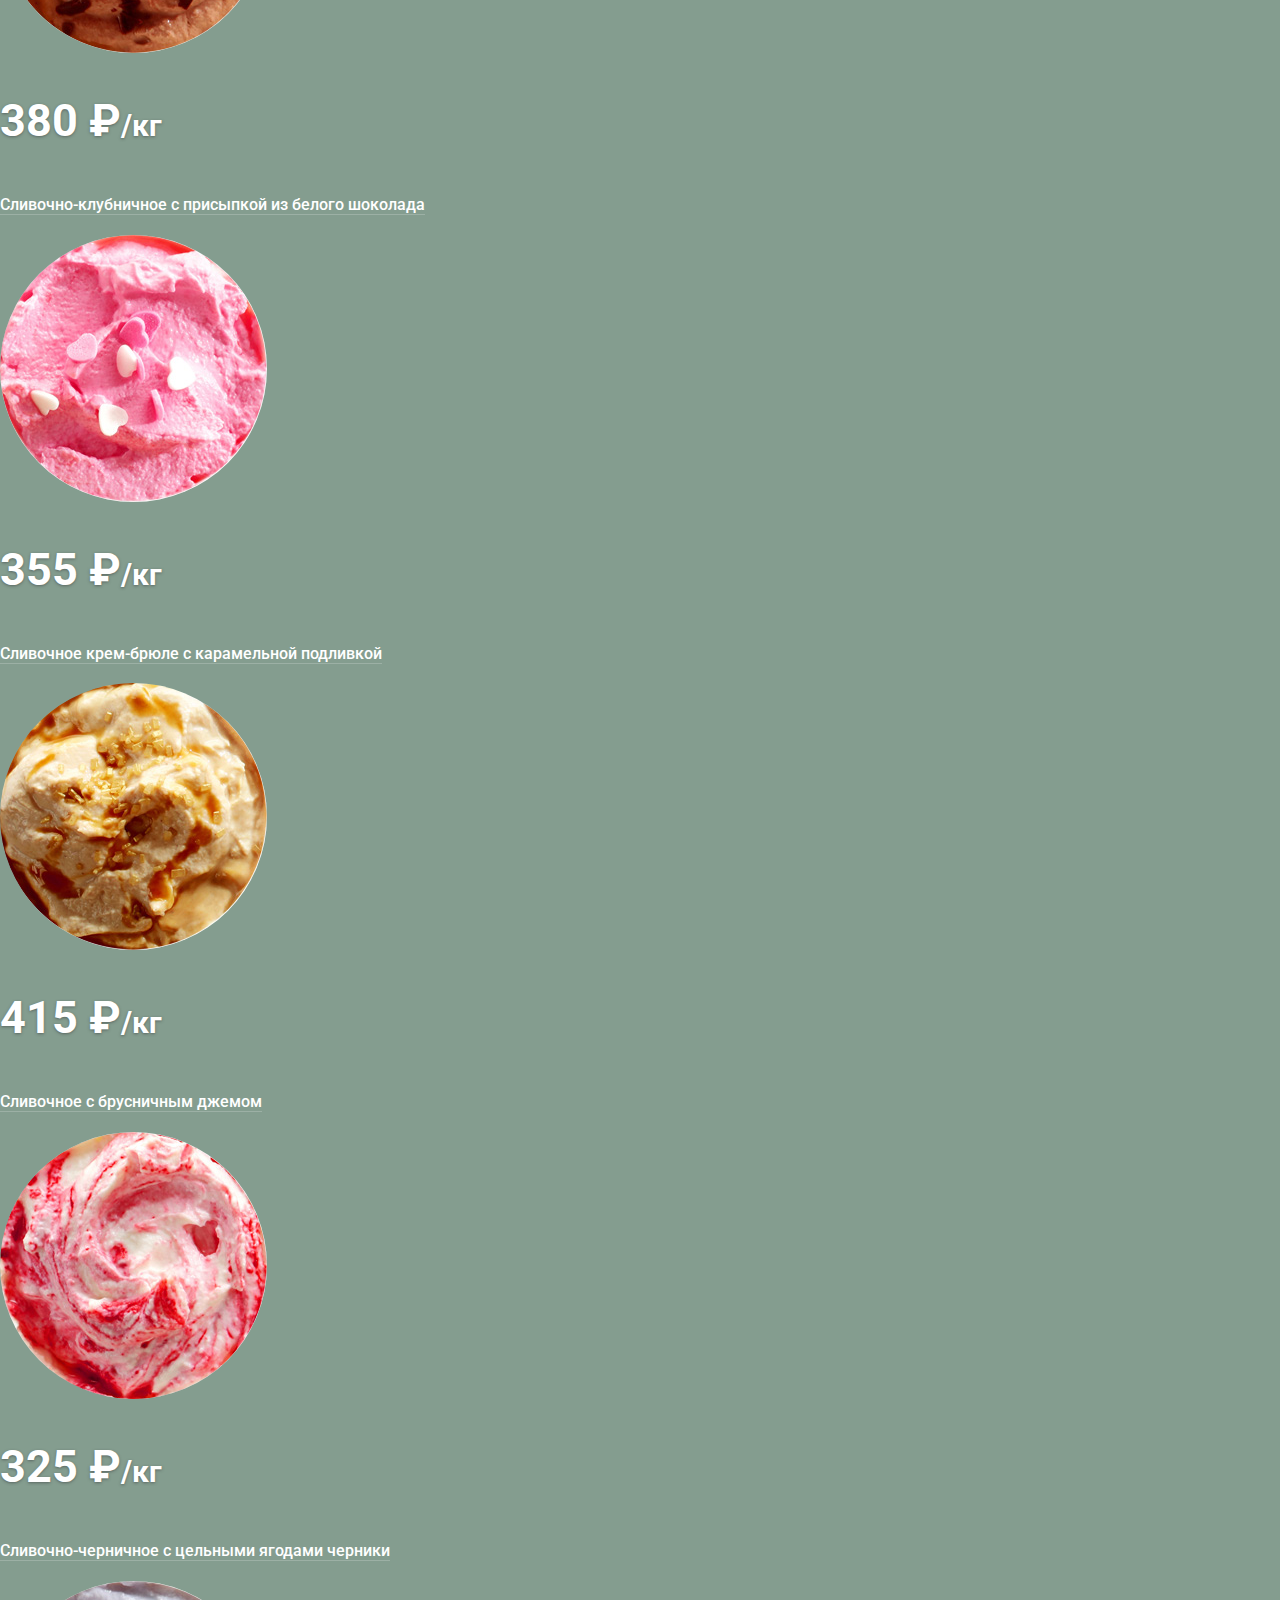
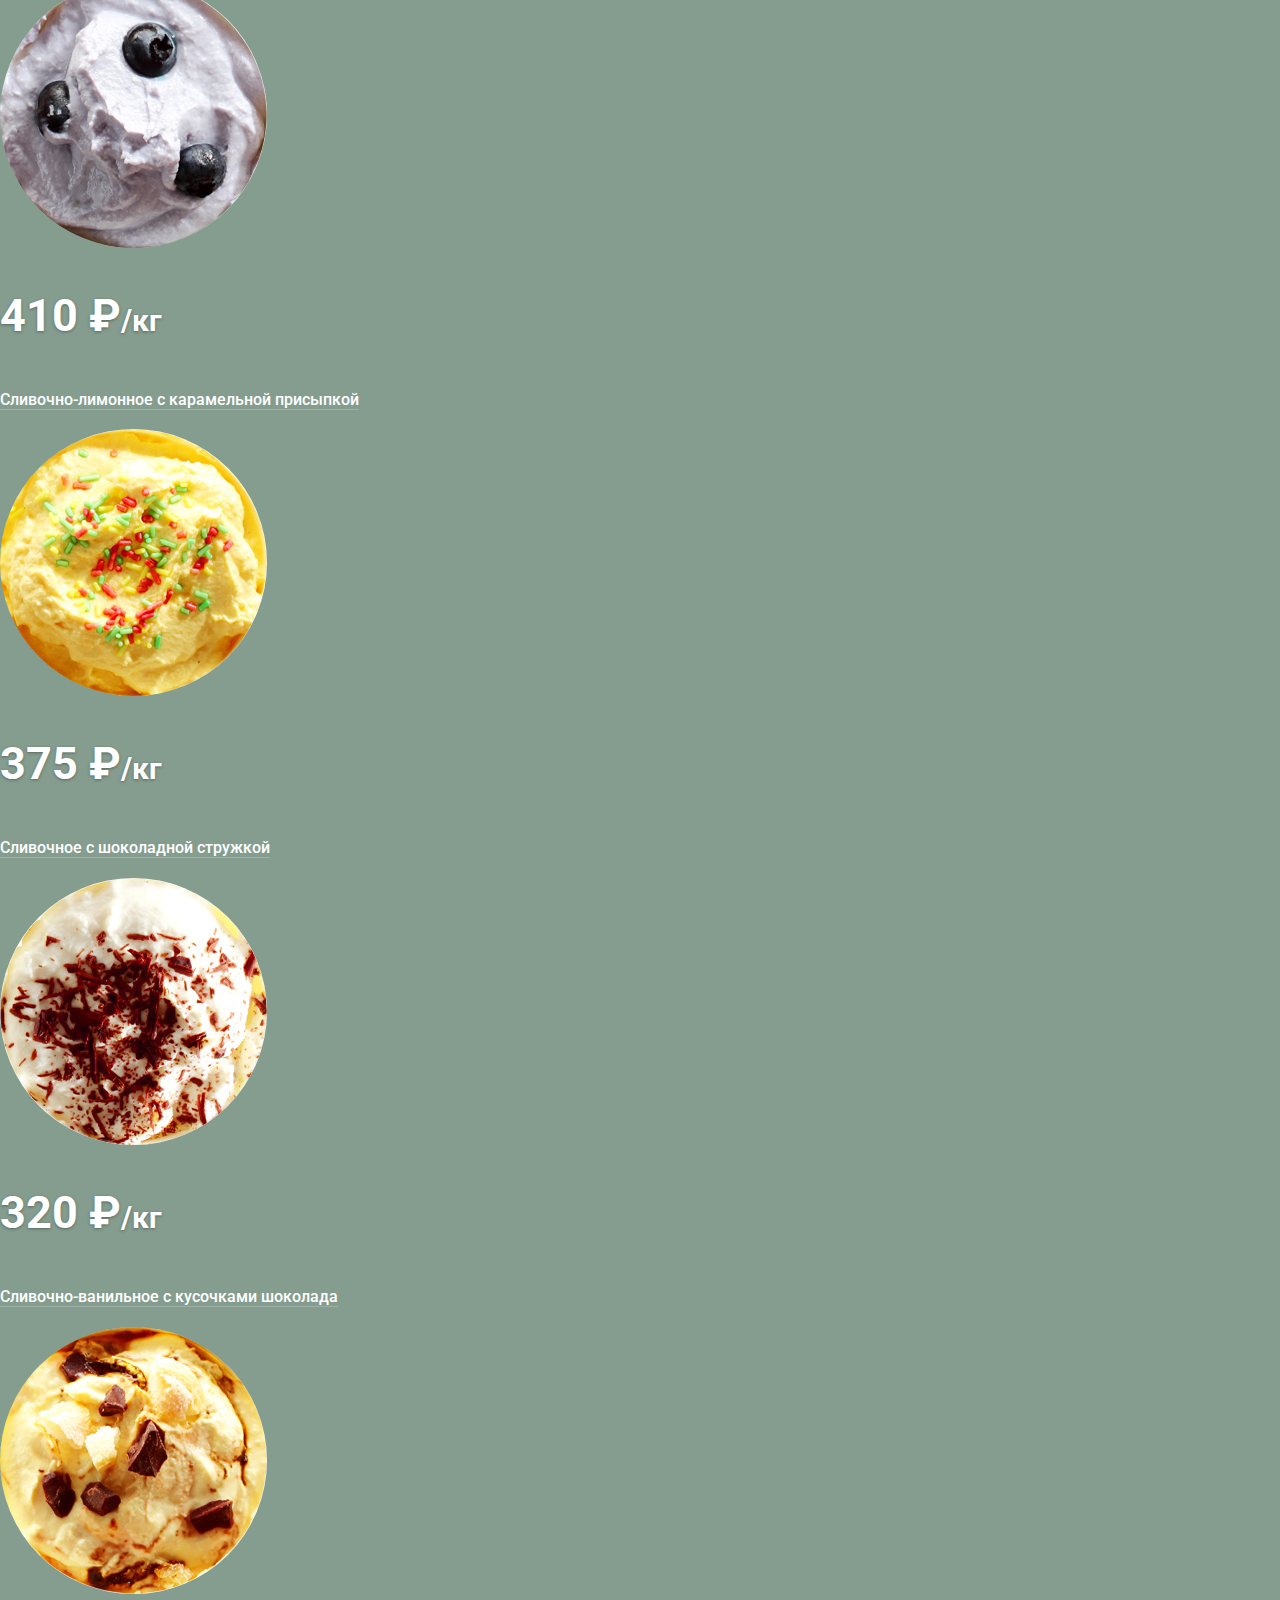
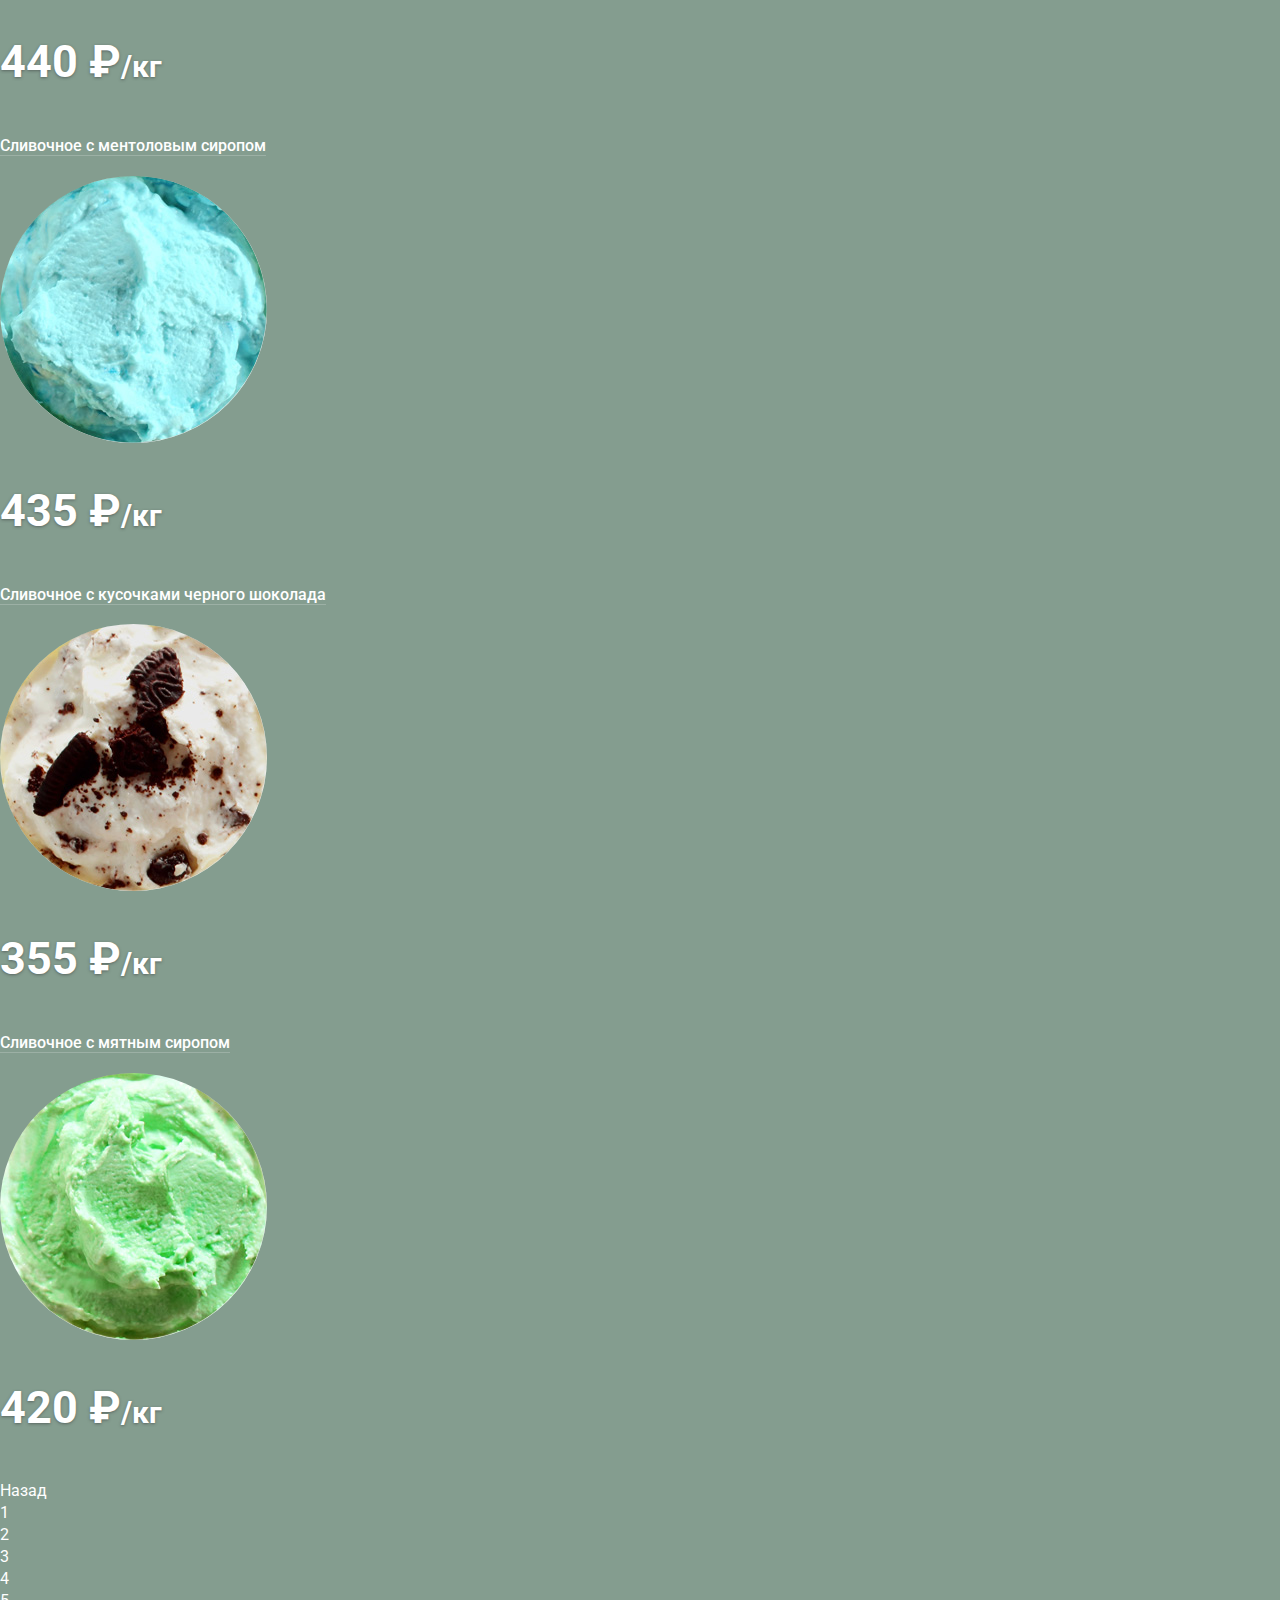
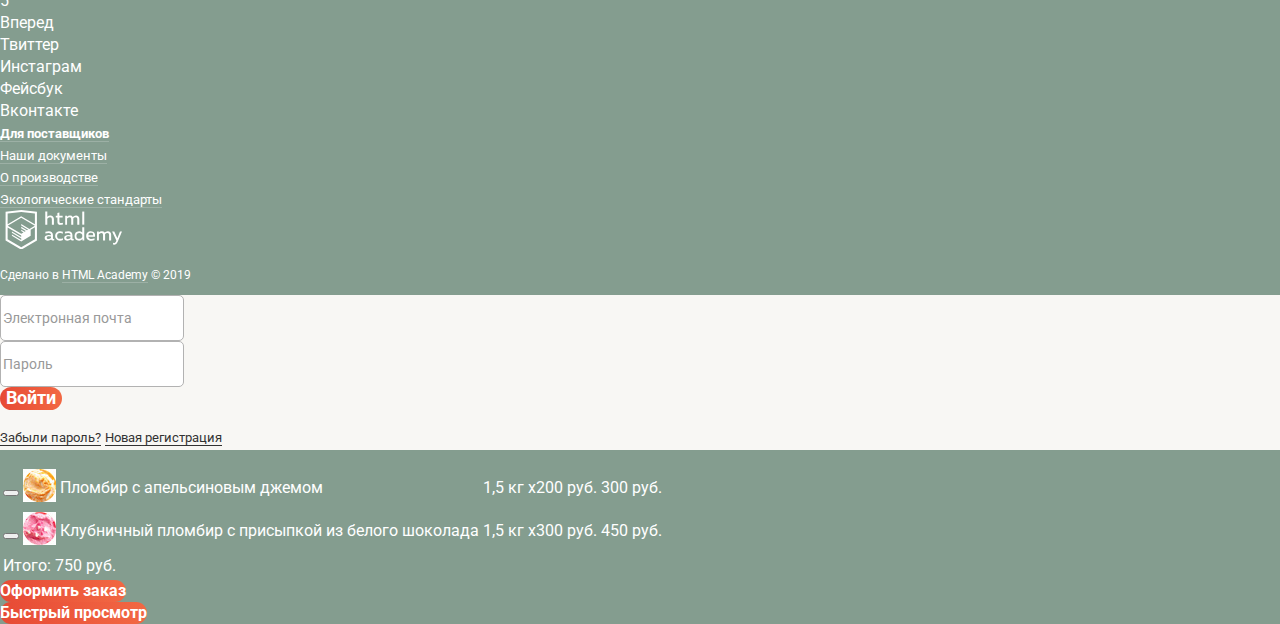
==== commit 5d275765: "Сделал общий класс для всех полей ввода для удобства стилизации" ====
--- a/catalog.html
+++ b/catalog.html
@@ -46,7 +46,7 @@
       </nav>
 
       <form class="pop-up pop-up-page-search" method="get" name="search" action="https://echo.htmlacademy.ru" aria-label="Форма для поиска по сайту">
-        <input class="pop-up-page-search__input" type="search" name="search" placeholder="Что ищем?" aria-label="Поле для ввода запроса">
+        <input class="pop-up-page-search__input input-style" type="search" name="search" placeholder="Что ищем?" aria-label="Поле для ввода запроса">
         <button class="btn btn-ui btn-search" type="submit" aria-label="Кнопка отправки запроса"></button>
       </form>
 
@@ -380,8 +380,8 @@
     <section class="pop-up pop-up-login">
       <h2 class="visually-hidden">Форма для входа в учетную запись</h2>
       <form class="pop-up-login__form" method="get" name="pop-up-login" action="https://echo.htmlacademy.ru">
-        <input class="pop-up-login__input" type="text" name="pop-up-login-e-mail" placeholder="Электронная почта" aria-label="Поле для ввода адреса электронной почты пользователя"><br>
-        <input class="pop-up-login__input" type="text" name="pop-up-login-password" placeholder="Пароль" aria-label="Поле для ввода пароля учетной записи пользователя"><br>
+        <input class="pop-up-login__input input-style" type="text" name="pop-up-login-e-mail" placeholder="Электронная почта" aria-label="Поле для ввода адреса электронной почты пользователя"><br>
+        <input class="pop-up-login__input input-style" type="text" name="pop-up-login-password" placeholder="Пароль" aria-label="Поле для ввода пароля учетной записи пользователя"><br>
         <button class="btn btn--orange pop-up-login__btn" type="submit">Войти</button>
 
         <p class="pop-up-login__links">
--- a/css/style.css
+++ b/css/style.css
@@ -69,11 +69,10 @@
 
 /* Состояния для текстовых полей */
 
-.page-body input[type="text"],
-.page-body input[type="password"] {
+.input-style {
 	height: 42px;
 
-	font-size: 16px;
+	font-size: 14px;
 	font-weight: bold;
 	line-height: 24px;
 	color: #323232;
@@ -83,25 +82,21 @@
 	background-color: rgb(255, 255, 255);
 }
 
-.page-body input[type="text"]::-moz-placeholder,
-.page-body input[type="password"]::-moz-placeholder {
+.input-style::-moz-placeholder {
 	color: #999;
 	font-weight: 400;
 }
 
-.page-body input[type="text"]::-webkit-input-placeholder,
-.page-body input[type="password"]::-webkit-input-placeholder {
+.input-style::-webkit-input-placeholder {
 	color: #999;
 	font-weight: 400;
 }
 
-.page-body input[type="text"]:hover,
-.page-body input[type="password"]:hover {
+.input-style:hover {
 	border: 2px solid #c7c6c5;
 }
 
-.page-body input[type="text"]:focus,
-.page-body input[type="password"]:focus {
+.input-style:focus {
 	border: 2px solid #8fbdec;
 	outline: none;
 }
@@ -110,6 +105,8 @@
 
 .btn--orange {
 	position: relative;
+
+	font-weight: bold;
 
 	background-image: linear-gradient( 90deg, rgb(231,74,53) 0%, rgb(242,104,67) 100%);
 	border-radius: 35px;
@@ -393,6 +390,11 @@
 	background-color: #f8f7f4;
 }
 
+.subscribe-form input[type="text"],
+.subscribe-form input[type="password"] {
+	font-size: 16px;
+}
+
 .subscribe-form__btn {
 	padding: 13px 19px 13px 19px;
 
@@ -537,4 +539,25 @@
 	font-size: 14px;
 	line-height: 16px;
 	color: #fff;
-}+}
+
+/* Поп-ап логина */
+
+.pop-up-login__form {
+	background-color: #f8f7f4;
+}
+
+.pop-up-login__form .pop-up-login__btn {
+	font-size: 18px;
+}
+
+.pop-up-login__form .pop-up-login__link {
+	font: inherit;
+	font-size: 13px;
+	line-height: 24px;
+	color: #323232;
+
+	border-bottom: 1px solid #323232;
+}
+
+/* Модальное окно обратной связи */
